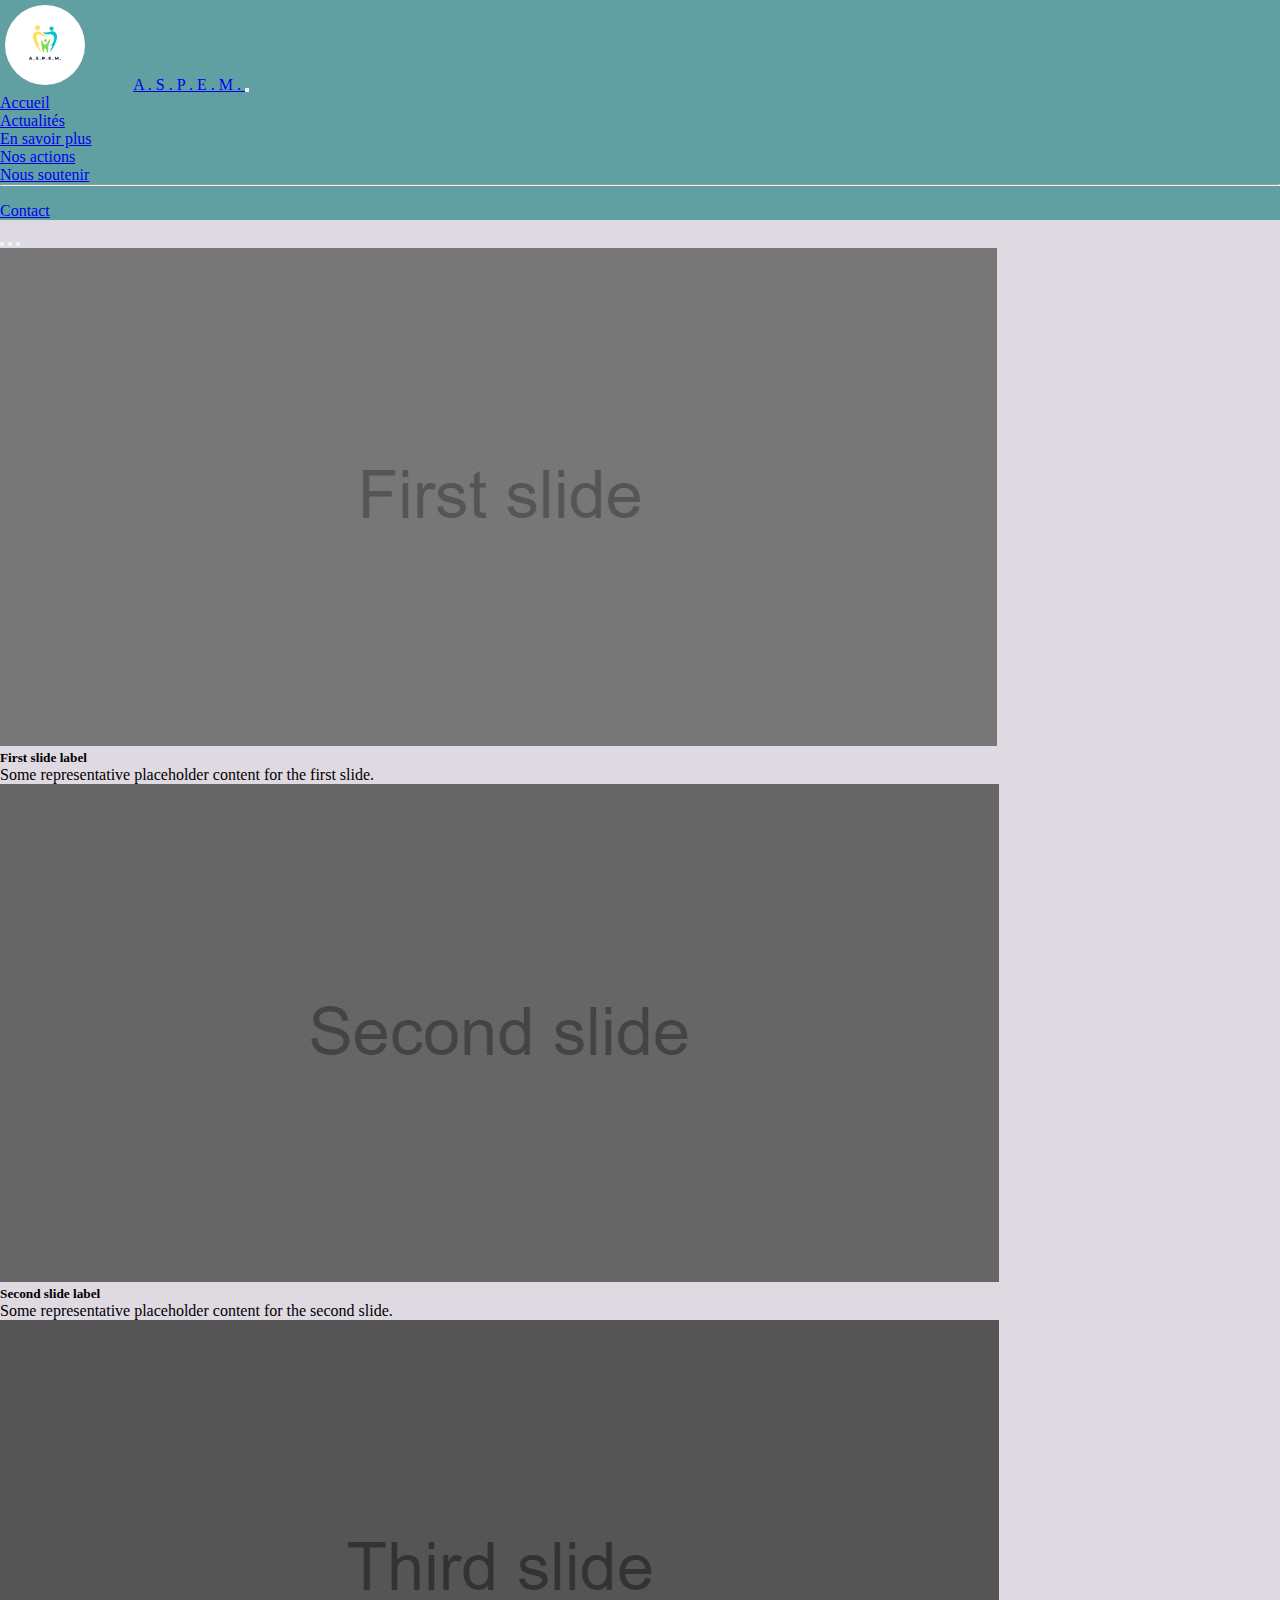
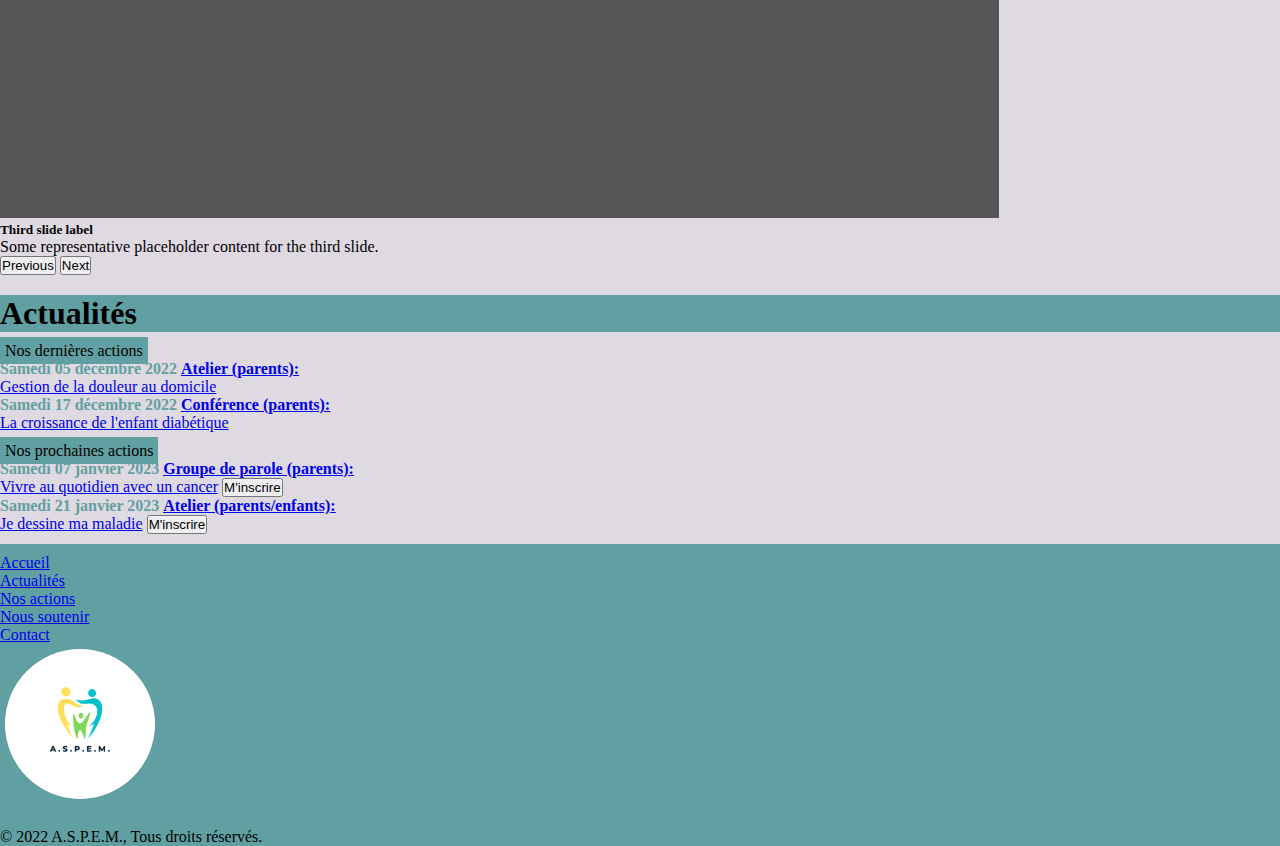
==== actualites.html @ 199f8de2 "Add Page Actualités" ====
<!DOCTYPE html>
<html lang="fr">
<head>
  <meta charset="UTF-8">
  <title>Association de Soutien aux Parents d'Enfants Malades</title>
  <link rel="stylesheet" href="style.css">
  <link href="https://cdn.jsdelivr.net/npm/bootstrap@5.2.3/dist/css/bootstrap.min.css" rel="stylesheet" integrity="sha384-rbsA2VBKQhggwzxH7pPCaAqO46MgnOM80zW1RWuH61DGLwZJEdK2Kadq2F9CUG65" crossorigin="anonymous">

</head>
<body>
    <header>
      <nav class="navbar navbar-inverse">
        <div class="container-fluid">
          <img class="logo" src="img/logo.png" alt="Logo" width="80px" height="80px">
          <a class="navbar-brand text-white" href="index.html">A . S . P . E . M . </a>
          <button class="navbar-toggler" type="button" data-bs-toggle="collapse" data-bs-target="#navbarSupportedContent" aria-controls="navbarSupportedContent" aria-expanded="false" aria-label="Toggle navigation">
            <span class="navbar-toggler-icon"></span>
          </button>
          <div class="collapse navbar-collapse " id="navbarSupportedContent">
            <ul class="navbar-nav me-auto mb-2 mb-lg-0">
              <li class="nav-item">
                <a class="nav-link active text-white" aria-current="page" href="index.html">Accueil</a>
              </li>
              <li class="nav-item">
                <a class="nav-link text-white" href="actualites.html">Actualités</a>
              </li>
              <li class="nav-item dropdown ">
                <a class="nav-link dropdown-toggle text-white" href="#" role="button" data-bs-toggle="dropdown" aria-expanded="false">
                  En savoir plus
                </a>
                <ul class="dropdown-menu adapt-color">
                  <li><a class="dropdown-item adapt-color" href="#">Nos actions</a></li>
                  <li><a class="dropdown-item" href="#">Nous soutenir</a></li>
                  <li><hr class="dropdown-divider"></li>
                  <li><a class="dropdown-item" href="#">Contact</a></li>
                </ul>
              </li>
            </ul>
          </div>
        </div>

      </nav>
    </header>

    <main>
      <div class="container">
        <div id="carouselExampleCaptions" class="carousel slide" data-bs-ride="carousel">
          <div class="carousel-indicators">
            <button type="button" data-bs-target="#carouselExampleCaptions" data-bs-slide-to="0" class="active" aria-current="true" aria-label="Slide 1"></button>
            <button type="button" data-bs-target="#carouselExampleCaptions" data-bs-slide-to="1" aria-label="Slide 2"></button>
            <button type="button" data-bs-target="#carouselExampleCaptions" data-bs-slide-to="2" aria-label="Slide 3"></button>
          </div>
          <div class="carousel-inner">
            <div class="carousel-item active">
              <img src="img/Slide1.jpg" class="d-block w-100" alt="...">
              <div class="carousel-caption d-none d-md-block">
                <h5>First slide label</h5>
                <p>Some representative placeholder content for the first slide.</p>
              </div>
            </div>
            <div class="carousel-item">
              <img src="img/Slide2.jpg" class="d-block w-100" alt="...">
              <div class="carousel-caption d-none d-md-block">
                <h5>Second slide label</h5>
                <p>Some representative placeholder content for the second slide.</p>
              </div>
            </div>
            <div class="carousel-item">
              <img src="img/Slide3.jpg" class="d-block w-100" alt="...">
              <div class="carousel-caption d-none d-md-block">
                <h5>Third slide label</h5>
                <p>Some representative placeholder content for the third slide.</p>
              </div>
            </div>
          </div>
          <button class="carousel-control-prev" type="button" data-bs-target="#carouselExampleCaptions" data-bs-slide="prev">
            <span class="carousel-control-prev-icon" aria-hidden="true"></span>
            <span class="visually-hidden">Previous</span>
          </button>
          <button class="carousel-control-next" type="button" data-bs-target="#carouselExampleCaptions" data-bs-slide="next">
            <span class="carousel-control-next-icon" aria-hidden="true"></span>
            <span class="visually-hidden">Next</span>
          </button>
        </div>
      </div>
    </main>

    <section>
      <div class="container text-center ">
        <div class="row ">
          <div class="col ">
            <h1 class="border border-2 rounded border-dark text-body">Actualités</h1>
          </div>
        </div>
        <div class=row">
          <div class="col">
            <ul class=" list-group text-dark"><span class="space-list fw-bold text-decoration-underline">Nos dernières actions</span>
              <li class=" list-group-item"><span class="texture-title-date">Samedi 05 décembre 2022</span>
                <a href="#" class=" list-group-item list-group-item-action"><span class="actions-type">Atelier (parents):</span></br> Gestion de la douleur au domicile</a>
              </li>
              <li class="list-group-item"><span class="texture-title-date">Samedi 17 décembre 2022</span>
                <a href="#" class="list-group-item list-group-item-action"><span class="actions-type">Conférence (parents):</span></br> La croissance de l'enfant diabétique</a>
              </li>
            </ul>
          </div>
          <div class="col">
            <ul class=" list-group text-dark"><span class="space-list fw-bold text-decoration-underline">Nos prochaines actions</span>
              <li class=" list-group-item"><span class="texture-title-date">Samedi 07 janvier 2023</span>
                <a href="#" class=" list-group-item list-group-item-action"><span class="actions-type">Groupe de parole (parents):</span></br> Vivre au quotidien avec un cancer</a>
                <button type="button" class="btn btn-outline-dark btn-sm btn-block mt-2 ">M'inscrire</button>
              </li>
              <li class="list-group-item"><span class="texture-title-date">Samedi 21 janvier 2023</span>
                <a href="#" class="list-group-item list-group-item-action"><span class="actions-type">Atelier (parents/enfants):</span></br> Je dessine ma maladie</a>
                <button type="button" class="btn btn-outline-dark btn-sm btn-block mt-2 ">M'inscrire</button>
              </li>
            </ul>
          </div>
        </div>
      </div>
    </section>

    <footer class="d-flex flex-wrap justify-content-between align-items-center py-3 my-4 border-top">
      <ul class="nav col-md-4 justify-content-end list-group">
        <li class="nav-item "><a href="index.html" class="text-white nav-link px-4 ">Accueil</a></li>
        <li class="nav-item"><a href="actualites.html" class="text-white nav-link px-4">Actualités</a></li>
        <li class="nav-item"><a href="#" class="text-white nav-link px-4">Nos actions</a></li>
        <li class="nav-item"><a href="#" class="text-white nav-link px-4">Nous soutenir</a></li>
        <li class="nav-item"><a href="#" class="text-white nav-link px-4">Contact</a></li>
      </ul>

      <a href="/" class="col-md-4 d-flex align-items-center justify-content-center mb-3 mb-md-0 me-md-auto link-dark text-decoration-none">
        <img class="logo" src="img/logo.png" alt="Logo" width="150px" height="150px">
      </a>
      <div class="copyright container" >
        <p class="text-center text-white" >© 2022 A.S.P.E.M., Tous droits réservés.</p>
      </div>
    </footer>

    <script crossOrigin="anonymous"
            integrity="sha384-w76AqPfDkMBDXo30jS1Sgez6pr3x5MlQ1ZAGC+nuZB+EYdgRZgiwxhTBTkF7CXvN"
            src="https://cdn.jsdelivr.net/npm/bootstrap@5.3.0-alpha1/dist/js/bootstrap.bundle.min.js"></script>

</body>
</html>
---- style.css ----
* {
    margin: 0;
    padding: 0;
}

main, section, aside{
    padding-top: 10px;
    padding-bottom: 10px;
    background-color: #DFD9E2;
 }
footer{
    background-color: #61a0a2;
}
.my-4{
    margin-top: 0;
    margin-bottom: 0;
}
.navbar {
    background-color: #61a0a2;
}

.navbar-brand{
    text-align: center;
}

h1, h2{
    background-color: #61a0a2;
}

.list-group{
    padding-top: 10px;
}
.space-list{
    background-color: #61a0a2;
    padding:5px;
}

.logo{
    border-radius: 100px;
    padding: 5px;
    margin-right: 40px;
}

.copyright{
    padding-top: 20px;
}

.actions-type{
    font-weight: bold;
    text-decoration: underline;
}

.texture-title-date{
    color: #61a0a2;
    font-weight: bold;
}

.texture-bg{
    background-color: yellow;
}
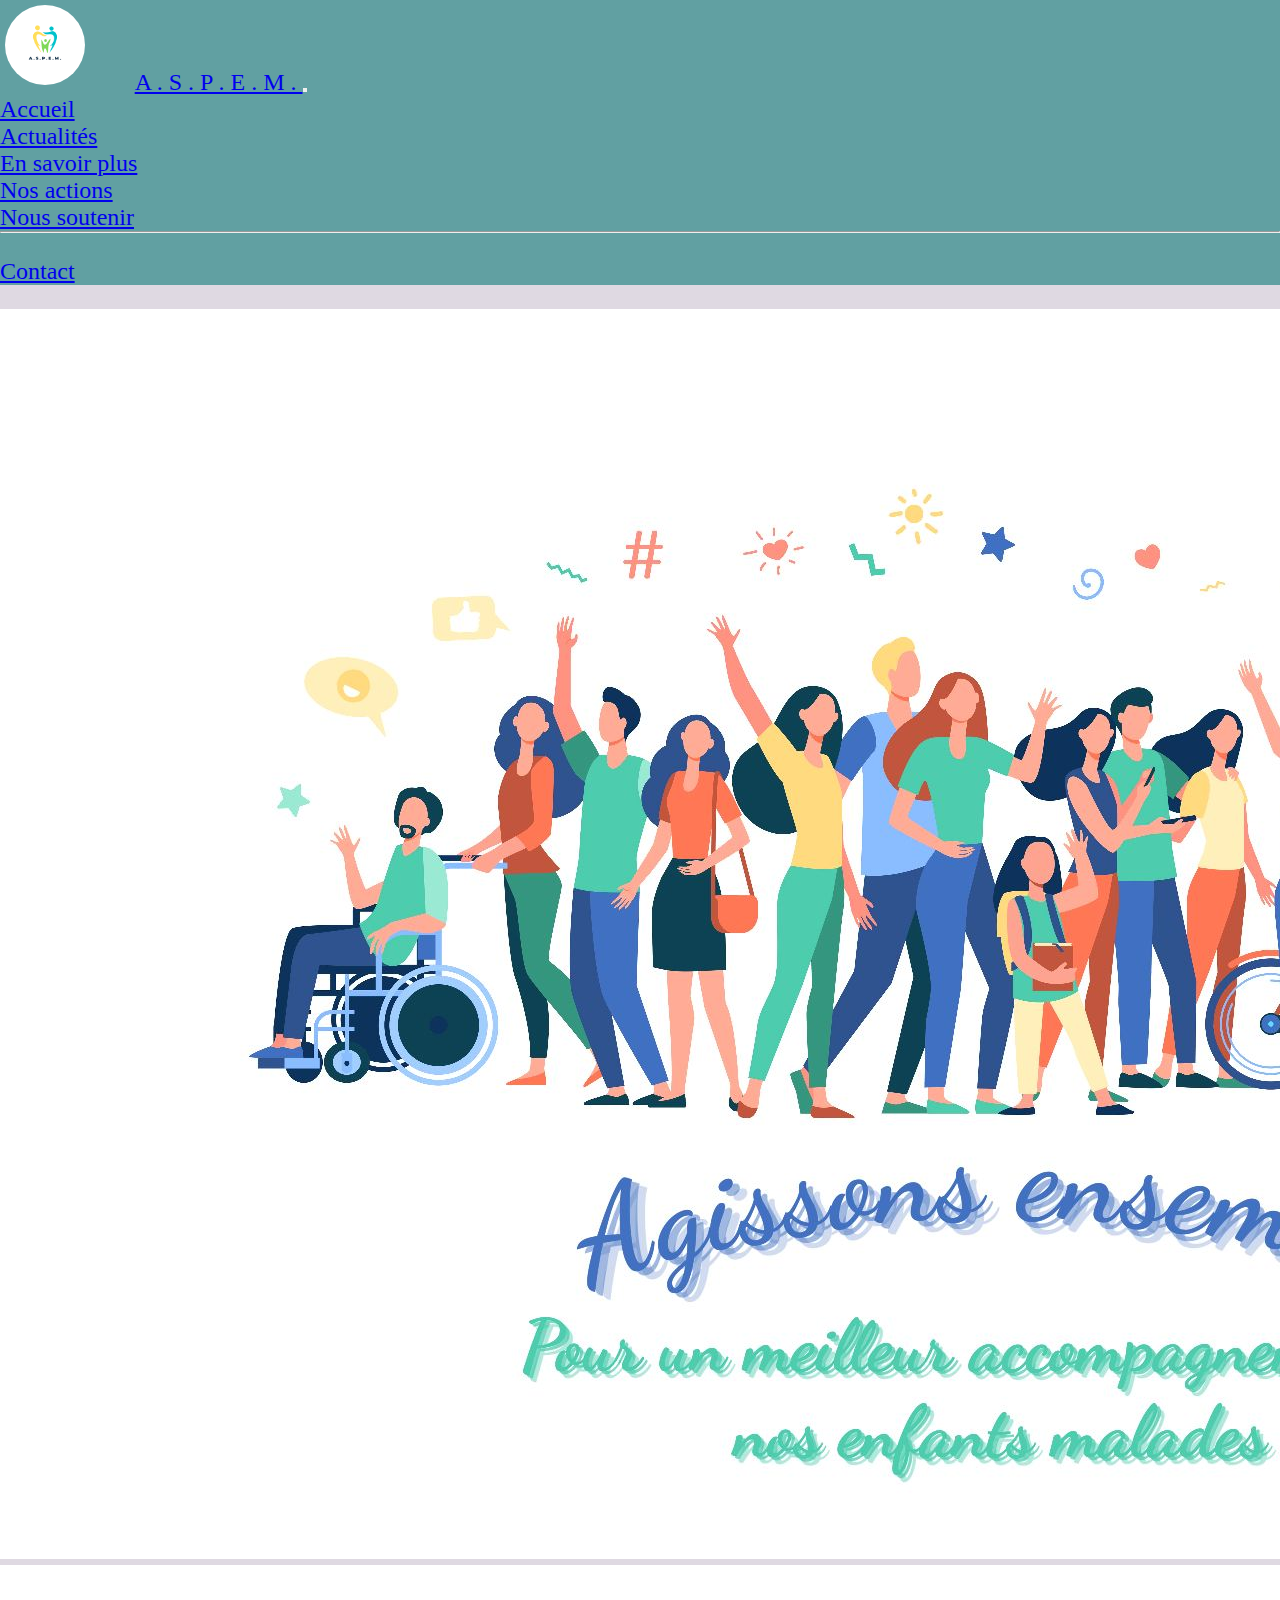
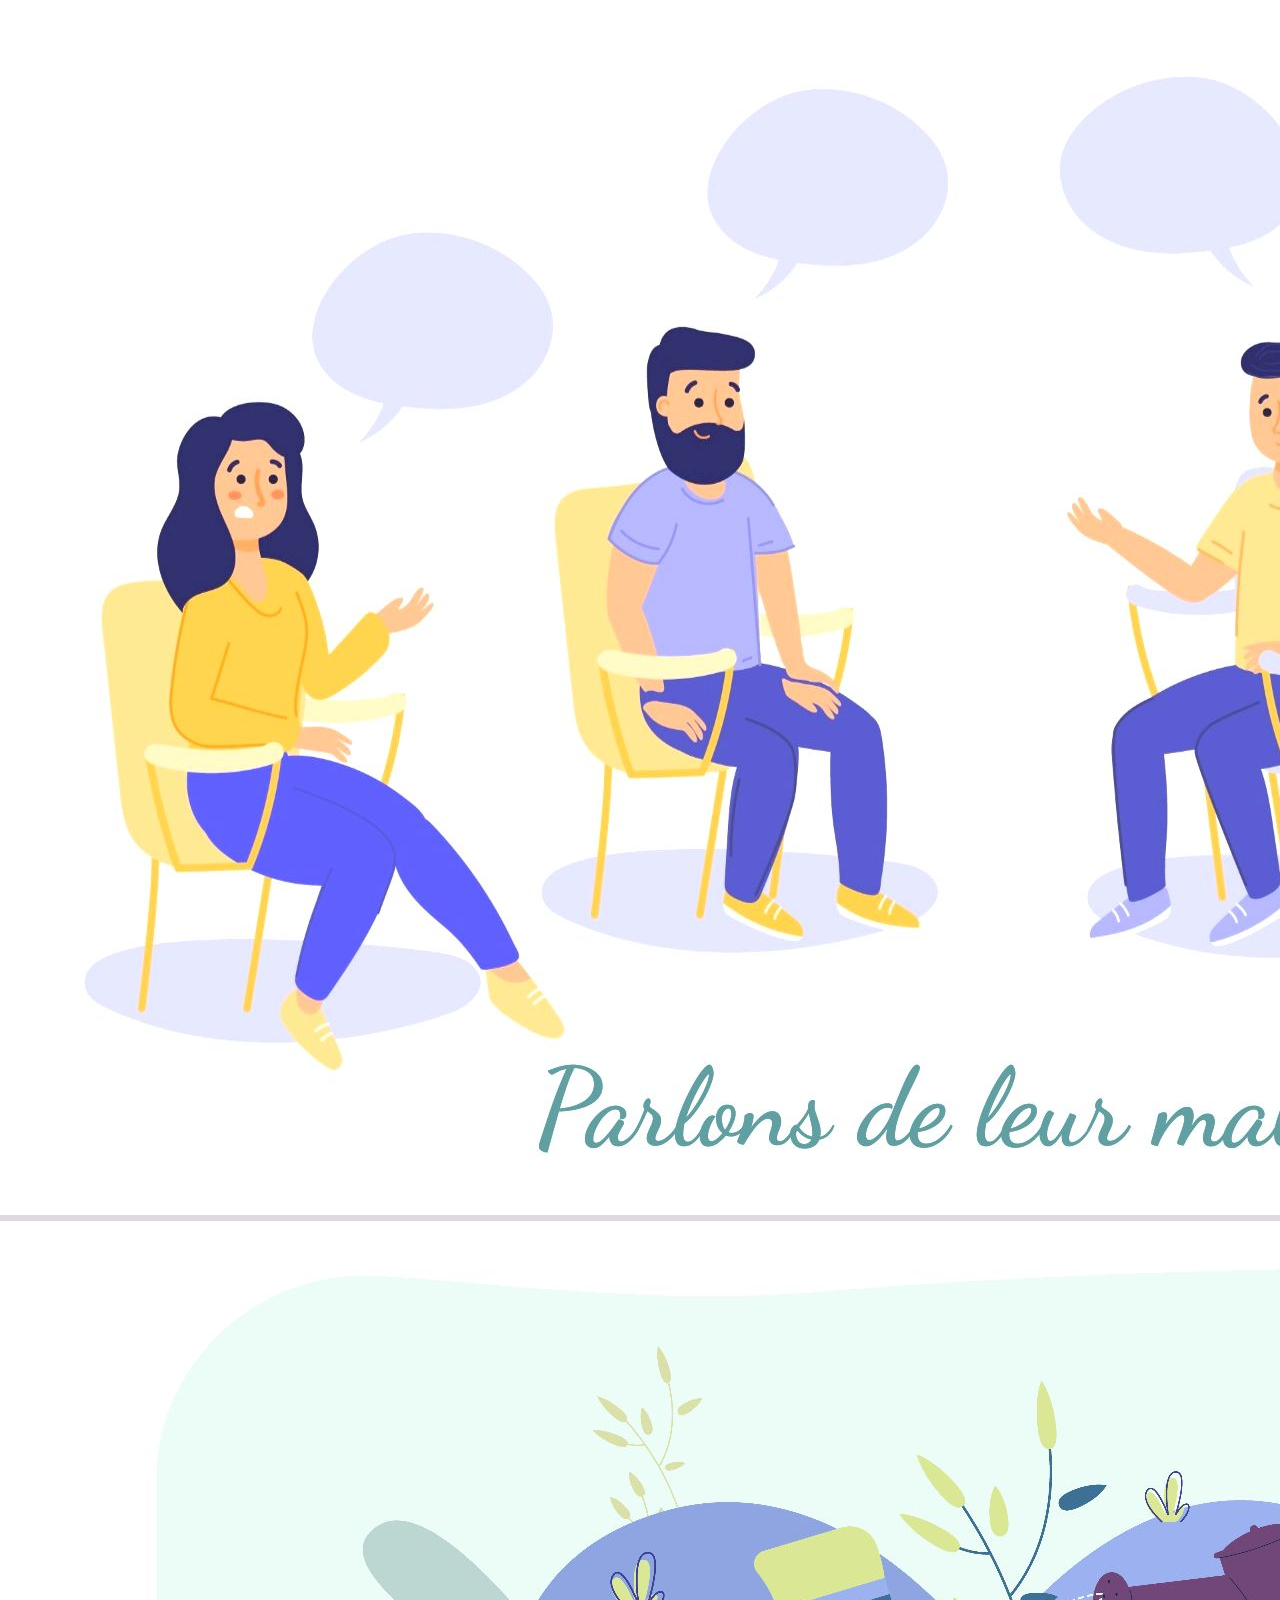
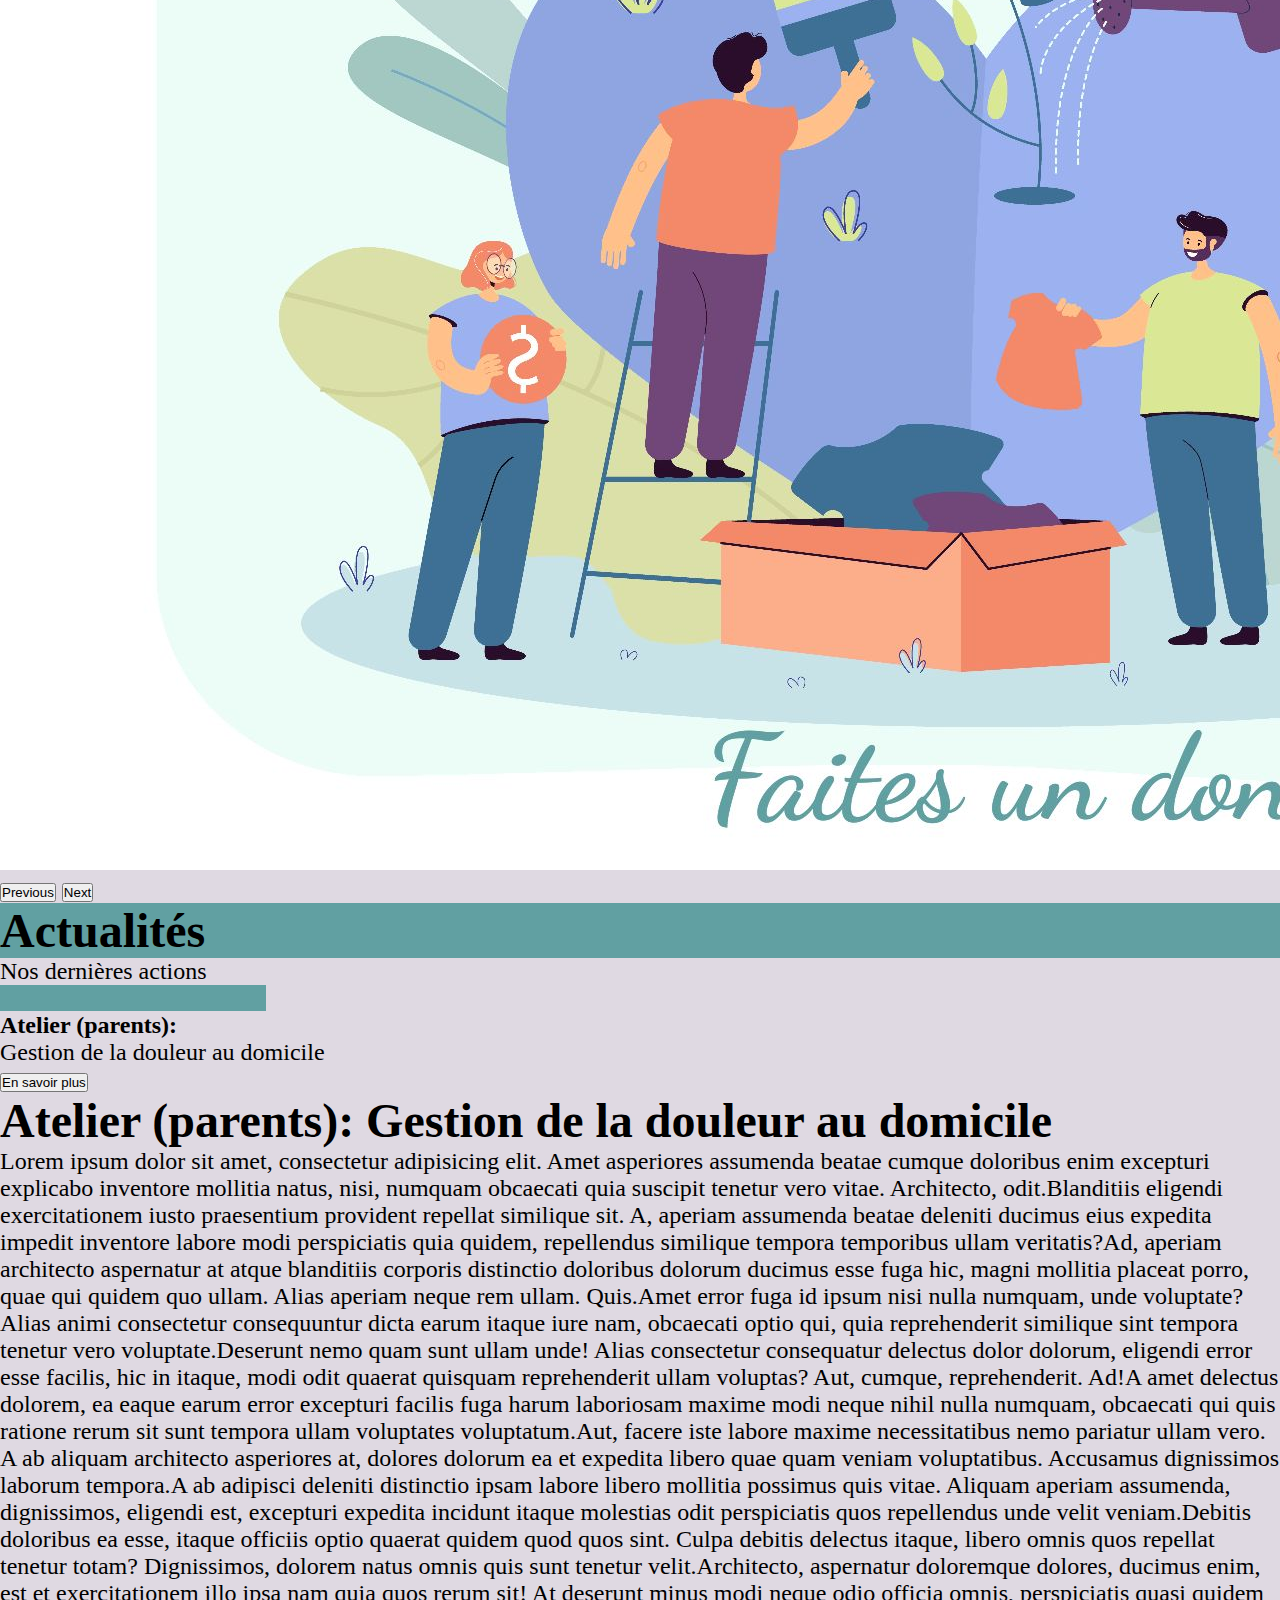
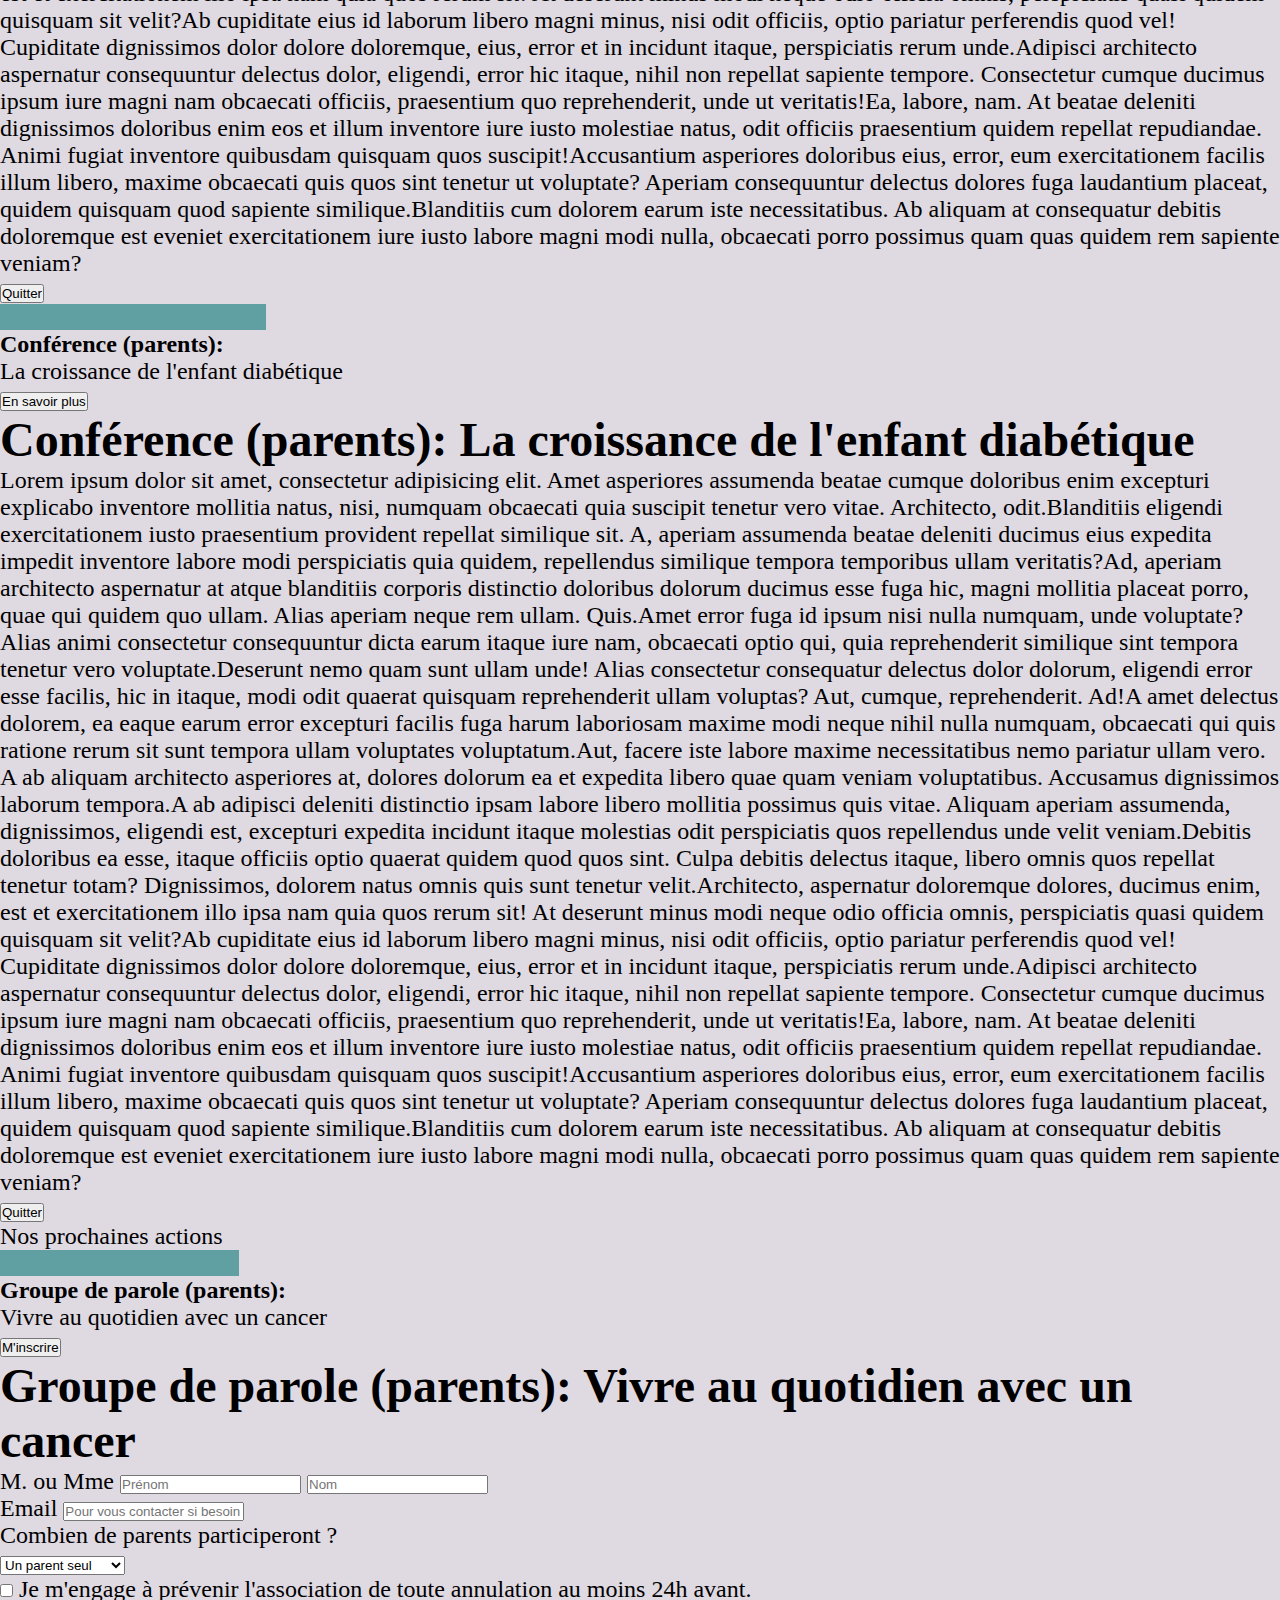
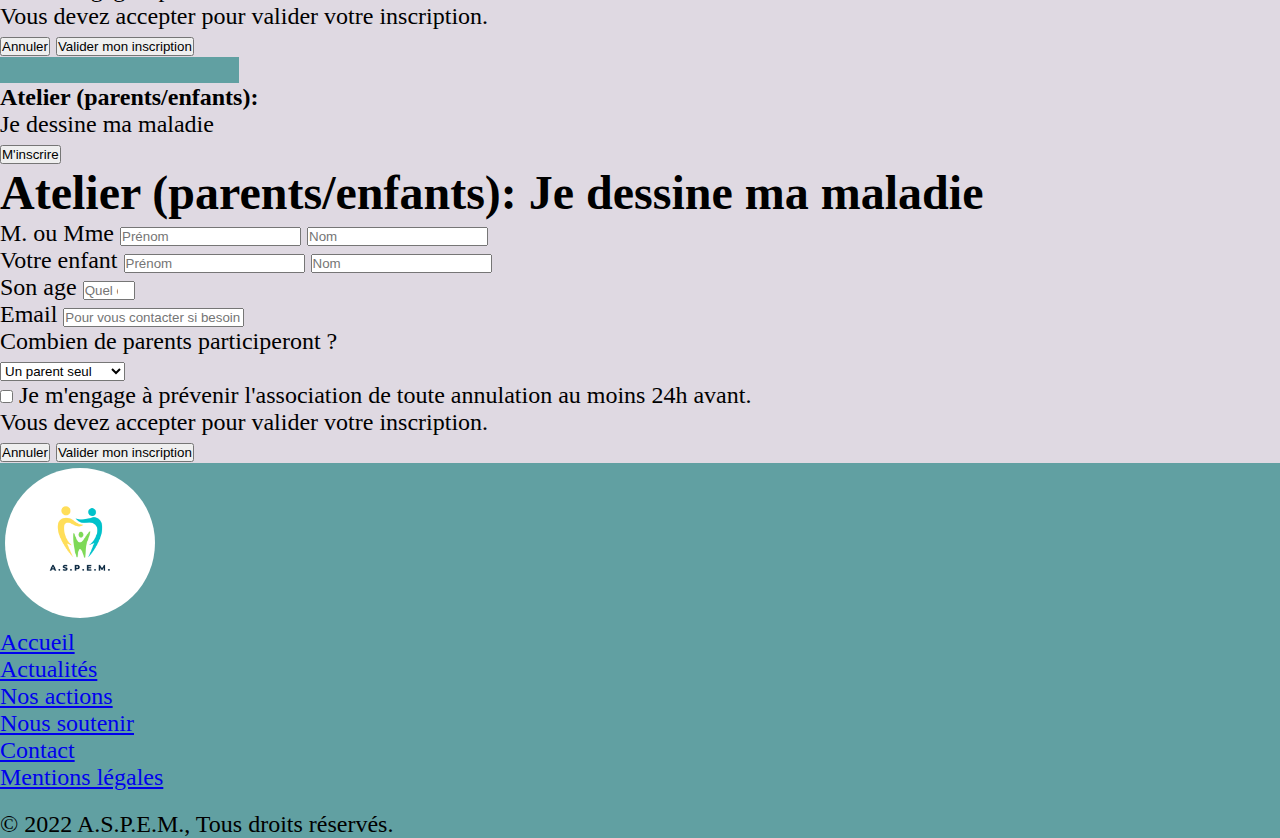
==== commit a997517b: "Add carousel images, improve style, add modal button and content" ====
--- a/actualites.html
+++ b/actualites.html
@@ -1,17 +1,22 @@
 <!DOCTYPE html>
 <html lang="fr">
-<head>
-  <meta charset="UTF-8">
-  <title>Association de Soutien aux Parents d'Enfants Malades</title>
-  <link rel="stylesheet" href="style.css">
-  <link href="https://cdn.jsdelivr.net/npm/bootstrap@5.2.3/dist/css/bootstrap.min.css" rel="stylesheet" integrity="sha384-rbsA2VBKQhggwzxH7pPCaAqO46MgnOM80zW1RWuH61DGLwZJEdK2Kadq2F9CUG65" crossorigin="anonymous">
-
-</head>
-<body>
+  <head>
+    <meta charset="UTF-8">
+    <title>Association de Soutien aux Parents d'Enfants Malades</title>
+    <link rel="icon" type="image/x-icon" href="img/favicon-logo.ico">
+    <link rel="stylesheet" href="style.css">
+    <link href="https://cdn.jsdelivr.net/npm/bootstrap@5.2.3/dist/css/bootstrap.min.css"
+          rel="stylesheet"
+          integrity="sha384-rbsA2VBKQhggwzxH7pPCaAqO46MgnOM80zW1RWuH61DGLwZJEdK2Kadq2F9CUG65"
+          crossorigin="anonymous">
+
+  </head>
+  <body>
+
     <header>
       <nav class="navbar navbar-inverse">
         <div class="container-fluid">
-          <img class="logo" src="img/logo.png" alt="Logo" width="80px" height="80px">
+          <img class="logo" src="img/logo.png" alt="Logo" width="80px" height="80px" class="d-inline-block">
           <a class="navbar-brand text-white" href="index.html">A . S . P . E . M . </a>
           <button class="navbar-toggler" type="button" data-bs-toggle="collapse" data-bs-target="#navbarSupportedContent" aria-controls="navbarSupportedContent" aria-expanded="false" aria-label="Toggle navigation">
             <span class="navbar-toggler-icon"></span>
@@ -38,39 +43,21 @@
             </ul>
           </div>
         </div>
-
       </nav>
     </header>
 
     <main>
-      <div class="container">
-        <div id="carouselExampleCaptions" class="carousel slide" data-bs-ride="carousel">
-          <div class="carousel-indicators">
-            <button type="button" data-bs-target="#carouselExampleCaptions" data-bs-slide-to="0" class="active" aria-current="true" aria-label="Slide 1"></button>
-            <button type="button" data-bs-target="#carouselExampleCaptions" data-bs-slide-to="1" aria-label="Slide 2"></button>
-            <button type="button" data-bs-target="#carouselExampleCaptions" data-bs-slide-to="2" aria-label="Slide 3"></button>
-          </div>
+      <section class="container">
+        <div id="carouselExampleCaptions" class="carousel carousel-dark slide" data-bs-ride="carousel">
           <div class="carousel-inner">
             <div class="carousel-item active">
-              <img src="img/Slide1.jpg" class="d-block w-100" alt="...">
-              <div class="carousel-caption d-none d-md-block">
-                <h5>First slide label</h5>
-                <p>Some representative placeholder content for the first slide.</p>
-              </div>
+              <img src="img/img-grp-slide1.jpeg" class="d-block w-100" alt="Illustration d'un groupe de personne"></a>
             </div>
             <div class="carousel-item">
-              <img src="img/Slide2.jpg" class="d-block w-100" alt="...">
-              <div class="carousel-caption d-none d-md-block">
-                <h5>Second slide label</h5>
-                <p>Some representative placeholder content for the second slide.</p>
-              </div>
+              <a href="#"><img src="img/img-talk-slide2.jpeg" class="d-block w-100" alt="Illustration d'un groupe de parole"></a>
             </div>
             <div class="carousel-item">
-              <img src="img/Slide3.jpg" class="d-block w-100" alt="...">
-              <div class="carousel-caption d-none d-md-block">
-                <h5>Third slide label</h5>
-                <p>Some representative placeholder content for the third slide.</p>
-              </div>
+              <a href="#"><img src="img/img-don-slide3.jpeg" class="d-block w-100" alt="Illustration faire un don"></a>
             </div>
           </div>
           <button class="carousel-control-prev" type="button" data-bs-target="#carouselExampleCaptions" data-bs-slide="prev">
@@ -82,63 +69,222 @@
             <span class="visually-hidden">Next</span>
           </button>
         </div>
-      </div>
+      </section>
+
+      <section>
+          <div class="container text-center pb-4">
+            <div class="row ">
+              <div class="col ">
+                <h1 class="background-color-title py-3 mt-4 border border-2 border-secondary text-body">Actualités</h1>
+              </div>
+            </div>
+            <div class=row">
+              <div class="col">
+                <ul class=" list-group text-dark"><span class="space-list fw-bold text-decoration-underline py-3 fs-3">Nos dernières actions</span>
+                  <li class="list-group-item px-0 pt-0 pb-3"><span class="list-group-item texture-title-date background-color-title">Samedi 05 décembre 2022</span>
+                    <p class="mt-3 w-50 mx-auto border-0"><span class="actions-type">Atelier (parents):</span></br> Gestion de la douleur au domicile</p>
+                    <!--Bouton modal-->
+                    <button type="button" class="btn btn-outline-dark btn-sm btn-block mt-3" data-bs-toggle="modal" data-bs-target="#myModalForm1">En savoir plus</button>
+                    <!-- Modal fiche info-->
+                    <div class="modal fade" id="myModalForm1" tabindex="-1" aria-labelledby="myModalFormLabel" aria-hidden="true">
+                      <div class="modal-dialog modal-dialog-scrollable">
+                        <div class="modal-content mx-3">
+                          <div class="modal-header text-center">
+                            <h1 class="modal-title" id="myModalFormLabel1">Atelier (parents): Gestion de la douleur au domicile</h1>
+                          </div>
+                          <div class="modal-body">
+                            <p><span>Lorem ipsum dolor sit amet, consectetur adipisicing elit. Amet asperiores assumenda beatae cumque doloribus enim excepturi explicabo inventore mollitia natus, nisi, numquam obcaecati quia suscipit tenetur vero vitae. Architecto, odit.</span><span>Blanditiis eligendi exercitationem iusto praesentium provident repellat similique sit. A, aperiam assumenda beatae deleniti ducimus eius expedita impedit inventore labore modi perspiciatis quia quidem, repellendus similique tempora temporibus ullam veritatis?</span><span>Ad, aperiam architecto aspernatur at atque blanditiis corporis distinctio doloribus dolorum ducimus esse fuga hic, magni mollitia placeat porro, quae qui quidem quo ullam. Alias aperiam neque rem ullam. Quis.</span><span>Amet error fuga id ipsum nisi nulla numquam, unde voluptate? Alias animi consectetur consequuntur dicta earum itaque iure nam, obcaecati optio qui, quia reprehenderit similique sint tempora tenetur vero voluptate.</span><span>Deserunt nemo quam sunt ullam unde! Alias consectetur consequatur delectus dolor dolorum, eligendi error esse facilis, hic in itaque, modi odit quaerat quisquam reprehenderit ullam voluptas? Aut, cumque, reprehenderit. Ad!</span><span>A amet delectus dolorem, ea eaque earum error excepturi facilis fuga harum laboriosam maxime modi neque nihil nulla numquam, obcaecati qui quis ratione rerum sit sunt tempora ullam voluptates voluptatum.</span><span>Aut, facere iste labore maxime necessitatibus nemo pariatur ullam vero. A ab aliquam architecto asperiores at, dolores dolorum ea et expedita libero quae quam veniam voluptatibus. Accusamus dignissimos laborum tempora.</span><span>A ab adipisci deleniti distinctio ipsam labore libero mollitia possimus quis vitae. Aliquam aperiam assumenda, dignissimos, eligendi est, excepturi expedita incidunt itaque molestias odit perspiciatis quos repellendus unde velit veniam.</span><span>Debitis doloribus ea esse, itaque officiis optio quaerat quidem quod quos sint. Culpa debitis delectus itaque, libero omnis quos repellat tenetur totam? Dignissimos, dolorem natus omnis quis sunt tenetur velit.</span><span>Architecto, aspernatur doloremque dolores, ducimus enim, est et exercitationem illo ipsa nam quia quos rerum sit! At deserunt minus modi neque odio officia omnis, perspiciatis quasi quidem quisquam sit velit?</span><span>Ab cupiditate eius id laborum libero magni minus, nisi odit officiis, optio pariatur perferendis quod vel! Cupiditate dignissimos dolor dolore doloremque, eius, error et in incidunt itaque, perspiciatis rerum unde.</span><span>Adipisci architecto aspernatur consequuntur delectus dolor, eligendi, error hic itaque, nihil non repellat sapiente tempore. Consectetur cumque ducimus ipsum iure magni nam obcaecati officiis, praesentium quo reprehenderit, unde ut veritatis!</span><span>Ea, labore, nam. At beatae deleniti dignissimos doloribus enim eos et illum inventore iure iusto molestiae natus, odit officiis praesentium quidem repellat repudiandae. Animi fugiat inventore quibusdam quisquam quos suscipit!</span><span>Accusantium asperiores doloribus eius, error, eum exercitationem facilis illum libero, maxime obcaecati quis quos sint tenetur ut voluptate? Aperiam consequuntur delectus dolores fuga laudantium placeat, quidem quisquam quod sapiente similique.</span><span>Blanditiis cum dolorem earum iste necessitatibus. Ab aliquam at consequatur debitis doloremque est eveniet exercitationem iure iusto labore magni modi nulla, obcaecati porro possimus quam quas quidem rem sapiente veniam?</span></p>
+                          </div>
+                          <div class="modal-footer">
+                            <button type="button" class="btn btn-secondary" data-bs-dismiss="modal">Quitter</button>
+                          </div>
+                  </li>
+                  <li class="list-group-item px-0 pt-0 pb-3"><span class="list-group-item texture-title-date background-color-title">Samedi 17 décembre 2022</span>
+                    <p class="mt-3 w-50 mx-auto border-0"><span class="actions-type">Conférence (parents):</span></br> La croissance de l'enfant diabétique</p>
+                    <!--Bouton modal-->
+                    <button type="button" class="btn btn-outline-dark btn-sm btn-block mt-3" data-bs-toggle="modal" data-bs-target="#myModalForm2">En savoir plus</button>
+                    <!-- Modal fiche info-->
+                    <div class="modal fade" id="myModalForm2" tabindex="-1" aria-labelledby="myModalFormLabel" aria-hidden="true">
+                      <div class="modal-dialog modal-dialog-scrollable">
+                        <div class="modal-content mx-3">
+                          <div class="modal-header text-center">
+                            <h1 class="modal-title" id="myModalFormLabel2">Conférence (parents): La croissance de l'enfant diabétique</h1>
+                          </div>
+                          <div class="modal-body">
+                            <p><span>Lorem ipsum dolor sit amet, consectetur adipisicing elit. Amet asperiores assumenda beatae cumque doloribus enim excepturi explicabo inventore mollitia natus, nisi, numquam obcaecati quia suscipit tenetur vero vitae. Architecto, odit.</span><span>Blanditiis eligendi exercitationem iusto praesentium provident repellat similique sit. A, aperiam assumenda beatae deleniti ducimus eius expedita impedit inventore labore modi perspiciatis quia quidem, repellendus similique tempora temporibus ullam veritatis?</span><span>Ad, aperiam architecto aspernatur at atque blanditiis corporis distinctio doloribus dolorum ducimus esse fuga hic, magni mollitia placeat porro, quae qui quidem quo ullam. Alias aperiam neque rem ullam. Quis.</span><span>Amet error fuga id ipsum nisi nulla numquam, unde voluptate? Alias animi consectetur consequuntur dicta earum itaque iure nam, obcaecati optio qui, quia reprehenderit similique sint tempora tenetur vero voluptate.</span><span>Deserunt nemo quam sunt ullam unde! Alias consectetur consequatur delectus dolor dolorum, eligendi error esse facilis, hic in itaque, modi odit quaerat quisquam reprehenderit ullam voluptas? Aut, cumque, reprehenderit. Ad!</span><span>A amet delectus dolorem, ea eaque earum error excepturi facilis fuga harum laboriosam maxime modi neque nihil nulla numquam, obcaecati qui quis ratione rerum sit sunt tempora ullam voluptates voluptatum.</span><span>Aut, facere iste labore maxime necessitatibus nemo pariatur ullam vero. A ab aliquam architecto asperiores at, dolores dolorum ea et expedita libero quae quam veniam voluptatibus. Accusamus dignissimos laborum tempora.</span><span>A ab adipisci deleniti distinctio ipsam labore libero mollitia possimus quis vitae. Aliquam aperiam assumenda, dignissimos, eligendi est, excepturi expedita incidunt itaque molestias odit perspiciatis quos repellendus unde velit veniam.</span><span>Debitis doloribus ea esse, itaque officiis optio quaerat quidem quod quos sint. Culpa debitis delectus itaque, libero omnis quos repellat tenetur totam? Dignissimos, dolorem natus omnis quis sunt tenetur velit.</span><span>Architecto, aspernatur doloremque dolores, ducimus enim, est et exercitationem illo ipsa nam quia quos rerum sit! At deserunt minus modi neque odio officia omnis, perspiciatis quasi quidem quisquam sit velit?</span><span>Ab cupiditate eius id laborum libero magni minus, nisi odit officiis, optio pariatur perferendis quod vel! Cupiditate dignissimos dolor dolore doloremque, eius, error et in incidunt itaque, perspiciatis rerum unde.</span><span>Adipisci architecto aspernatur consequuntur delectus dolor, eligendi, error hic itaque, nihil non repellat sapiente tempore. Consectetur cumque ducimus ipsum iure magni nam obcaecati officiis, praesentium quo reprehenderit, unde ut veritatis!</span><span>Ea, labore, nam. At beatae deleniti dignissimos doloribus enim eos et illum inventore iure iusto molestiae natus, odit officiis praesentium quidem repellat repudiandae. Animi fugiat inventore quibusdam quisquam quos suscipit!</span><span>Accusantium asperiores doloribus eius, error, eum exercitationem facilis illum libero, maxime obcaecati quis quos sint tenetur ut voluptate? Aperiam consequuntur delectus dolores fuga laudantium placeat, quidem quisquam quod sapiente similique.</span><span>Blanditiis cum dolorem earum iste necessitatibus. Ab aliquam at consequatur debitis doloremque est eveniet exercitationem iure iusto labore magni modi nulla, obcaecati porro possimus quam quas quidem rem sapiente veniam?</span></p>
+                          </div>
+                          <div class="modal-footer">
+                            <button type="button" class="btn btn-secondary" data-bs-dismiss="modal">Quitter</button>
+                          </div>
+                  </li>
+                </ul>
+              </div>
+              <div class="col">
+                <ul class=" list-group text-dark"><span class="space-list fw-bold text-decoration-underline py-3 fs-3">Nos prochaines actions</span>
+                  <li class="list-group-item px-0 pt-0 pb-3"><span class="list-group-item texture-title-date background-color-title">Samedi 07 janvier 2023</span>
+                    <p class="mt-3 w-50 mx-auto border-0"><span class="actions-type">Groupe de parole (parents):</span></br> Vivre au quotidien avec un cancer</p>
+                    <!-- Bouton modal -->
+                    <button type="button" class="btn btn-outline-dark btn-sm btn-block mt-3" data-bs-toggle="modal" data-bs-target="#myModalForm3">
+                      M'inscrire
+                    </button>
+
+                    <!-- Modal formulaire d'inscription-->
+                    <div class="modal fade" id="myModalForm3" tabindex="-1" aria-labelledby="myModalFormLabel" aria-hidden="true">
+                      <div class="modal-dialog">
+                        <div class="modal-content mx-3">
+                          <div class="modal-header">
+                            <h1 class="modal-title" id="myModalFormLabel3">Groupe de parole (parents): Vivre au quotidien avec un cancer</h1>
+                          </div>
+
+                          <!--Formulaire d'inscription-->
+                          <div class="modal-body">
+                            <form>
+
+                              <div class="input-group p-2">
+                                <span class="input-group-text">M. ou Mme</span>
+                                <input type="text" aria-label="Prénom" class="form-control" placeholder="Prénom" required>
+                                <input type="text" aria-label="Nom" class="form-control" placeholder="Nom" required>
+                              </div>
+
+                              <div class="input-group p-2">
+                                <span class="input-group-text">Email</span>
+                                <input type="email" class="form-control" id="exampleFormControlInput2S" placeholder="Pour vous contacter si besoin" required="required">
+                              </div>
+
+                              <div class="p-2 mb-3">
+                                <div class="p-2">
+                                <span class="fw-semibold p-2">Combien de parents participeront ?</span>
+                                </div>
+                                <select class="form-select" aria-label="Default select example">
+                                <option value="1" selected>Un parent seul</option>
+                                <option value="2">Les deux parents</option>
+                                </select>
+                              </div>
+
+                              <div class="ml-auto mr-auto p-3">
+                                <div class="form-check">
+                                  <input class="form-check-input is-invalid" type="checkbox" value="" id="invalidCheck1" aria-describedby="invalidCheck1Feedback" required>
+                                  <label class="form-check-label" for="invalidCheck3">
+                                    Je m'engage à prévenir l'association de toute annulation au moins 24h avant.
+                                  </label>
+                                  <div id="invalidCheck1Feedback" class="invalid-feedback">
+                                    Vous devez accepter pour valider votre inscription.
+                                  </div>
+                                </div>
+                              </div>
+                              <div class="modal-footer">
+                                <button type="button" class="btn btn-secondary" data-bs-dismiss="modal">Annuler</button>
+                                <button type="button submit" class="btn btn-primary">Valider mon inscription</button>
+                              </div>
+                            </form>
+                        </div>
+                      </div>
+                    </div>
+                    </li>
+
+                  <li class="list-group-item px-0 pt-0 pb-3"><span class="list-group-item texture-title-date background-color-title">Samedi 21 janvier 2023</span>
+                    <p class="mt-3 w-50 mx-auto border-0"><span class="actions-type">Atelier (parents/enfants):</span></br> Je dessine ma maladie</p>
+                    <!-- Bouton modal -->
+                    <button type="button" class="btn btn-outline-dark btn-sm btn-block mt-3" data-bs-toggle="modal" data-bs-target="#myModalForm4">
+                      M'inscrire
+                    </button>
+
+                    <!-- Modal formulaire d'inscription-->
+                    <div class="modal fade" id="myModalForm4" tabindex="-1" aria-labelledby="myModalLabel" aria-hidden="true">
+                      <div class="modal-dialog">
+                        <div class="modal-content mx-3">
+                          <div class="modal-header">
+                            <h1 class="modal-title" id="myModalFormLabel4">Atelier (parents/enfants): Je dessine ma maladie</h1>
+                          </div>
+
+                          <!--Formulaire d'inscription-->
+                          <div class="modal-body">
+                            <form>
+
+                              <div class="input-group p-2">
+                                <span class="input-group-text">M. ou Mme</span>
+                                <input type="text" aria-label="Prénom" class="form-control" placeholder="Prénom" required>
+                                <input type="text" aria-label="Nom" class="form-control" placeholder="Nom" required>
+                              </div>
+
+                              <div class="input-group p-2">
+                                <span class="input-group-text">Votre enfant</span>
+                                <input type="text" aria-label="Prénom" class="form-control" placeholder="Prénom" required>
+                                <input type="text" aria-label="Nom" class="form-control" placeholder="Nom" required>
+                              </div>
+
+                              <div class="input-group p-2">
+                                <span class="input-group-text">Son age</span>
+                                <input type="number" name="age" aria-label="Age" class="form-control" placeholder="Quel est son age ?" min="3" max="18" required>
+
+                              </div>
+
+                              <div class="input-group p-2">
+                                <span class="input-group-text">Email</span>
+                                <input type="email" class="form-control" id="exampleFormControlInput1" placeholder="Pour vous contacter si besoin" required="required">
+                              </div>
+
+                              <div class="p-2 mb-3">
+                                <div class="p-2">
+                                  <span class="fw-semibold p-2">Combien de parents participeront ?</span>
+                                </div>
+                                <select class="form-select" aria-label="Default select example">
+                                  <option value="1" selected>Un parent seul</option>
+                                  <option value="2">Les deux parents</option>
+                                </select>
+                              </div>
+
+                              <div class="ml-auto mr-auto p-3">
+                                <div class="form-check">
+                                  <input class="form-check-input is-invalid" type="checkbox" value="" id="invalidCheck3" aria-describedby="invalidCheck3Feedback" required>
+                                  <label class="form-check-label" for="invalidCheck3">
+                                    Je m'engage à prévenir l'association de toute annulation au moins 24h avant.
+                                  </label>
+                                  <div id="invalidCheck3Feedback" class="invalid-feedback">
+                                    Vous devez accepter pour valider votre inscription.
+                                  </div>
+                                </div>
+                              </div>
+                              <div class="modal-footer">
+                                <button type="button" class="btn btn-secondary" data-bs-dismiss="modal">Annuler</button>
+                                <button type="button submit" class="btn btn-primary">Valider mon inscription</button>
+                              </div>
+                            </form>
+                          </div>
+                        </div>
+                      </div>
+                  </li>
+                </ul>
+              </div>
+            </div>
+          </div>
+        </section>
     </main>
 
-    <section>
-      <div class="container text-center ">
-        <div class="row ">
-          <div class="col ">
-            <h1 class="border border-2 rounded border-dark text-body">Actualités</h1>
-          </div>
-        </div>
-        <div class=row">
-          <div class="col">
-            <ul class=" list-group text-dark"><span class="space-list fw-bold text-decoration-underline">Nos dernières actions</span>
-              <li class=" list-group-item"><span class="texture-title-date">Samedi 05 décembre 2022</span>
-                <a href="#" class=" list-group-item list-group-item-action"><span class="actions-type">Atelier (parents):</span></br> Gestion de la douleur au domicile</a>
-              </li>
-              <li class="list-group-item"><span class="texture-title-date">Samedi 17 décembre 2022</span>
-                <a href="#" class="list-group-item list-group-item-action"><span class="actions-type">Conférence (parents):</span></br> La croissance de l'enfant diabétique</a>
-              </li>
-            </ul>
-          </div>
-          <div class="col">
-            <ul class=" list-group text-dark"><span class="space-list fw-bold text-decoration-underline">Nos prochaines actions</span>
-              <li class=" list-group-item"><span class="texture-title-date">Samedi 07 janvier 2023</span>
-                <a href="#" class=" list-group-item list-group-item-action"><span class="actions-type">Groupe de parole (parents):</span></br> Vivre au quotidien avec un cancer</a>
-                <button type="button" class="btn btn-outline-dark btn-sm btn-block mt-2 ">M'inscrire</button>
-              </li>
-              <li class="list-group-item"><span class="texture-title-date">Samedi 21 janvier 2023</span>
-                <a href="#" class="list-group-item list-group-item-action"><span class="actions-type">Atelier (parents/enfants):</span></br> Je dessine ma maladie</a>
-                <button type="button" class="btn btn-outline-dark btn-sm btn-block mt-2 ">M'inscrire</button>
-              </li>
-            </ul>
-          </div>
-        </div>
-      </div>
-    </section>
-
-    <footer class="d-flex flex-wrap justify-content-between align-items-center py-3 my-4 border-top">
-      <ul class="nav col-md-4 justify-content-end list-group">
+    <footer class="background-color-title d-flex flex-wrap justify-content-between align-items-center py-3 border-top">
+      <a href="/"
+         class="col-md-4 d-flex align-items-center justify-content-center mb-3 mb-md-0 me-md-auto link-dark text-decoration-none">
+        <img class="logo mx-4" src="img/logo.png" alt="Logo" width="150px" height="150px">
+      </a>
+      <ul class="nav col-md-3 justify-content-end list-group">
         <li class="nav-item "><a href="index.html" class="text-white nav-link px-4 ">Accueil</a></li>
         <li class="nav-item"><a href="actualites.html" class="text-white nav-link px-4">Actualités</a></li>
         <li class="nav-item"><a href="#" class="text-white nav-link px-4">Nos actions</a></li>
-        <li class="nav-item"><a href="#" class="text-white nav-link px-4">Nous soutenir</a></li>
+        <!--</ul>
+        <ul class="nav col-md-4 justify-content-end list-group">-->
+        <li class="nav-item"><a href="#" class="float-right text-white nav-link px-4">Nous soutenir</a></li>
         <li class="nav-item"><a href="#" class="text-white nav-link px-4">Contact</a></li>
+        <li class="nav-item"><a href="#" class="text-white nav-link px-4">Mentions légales</a></li>
       </ul>
-
-      <a href="/" class="col-md-4 d-flex align-items-center justify-content-center mb-3 mb-md-0 me-md-auto link-dark text-decoration-none">
-        <img class="logo" src="img/logo.png" alt="Logo" width="150px" height="150px">
-      </a>
-      <div class="copyright container" >
-        <p class="text-center text-white" >© 2022 A.S.P.E.M., Tous droits réservés.</p>
+      <div class="copyright container">
+        <p class="text-center text-white">© 2022 A.S.P.E.M., Tous droits réservés.</p>
       </div>
     </footer>
 
-    <script crossOrigin="anonymous"
-            integrity="sha384-w76AqPfDkMBDXo30jS1Sgez6pr3x5MlQ1ZAGC+nuZB+EYdgRZgiwxhTBTkF7CXvN"
-            src="https://cdn.jsdelivr.net/npm/bootstrap@5.3.0-alpha1/dist/js/bootstrap.bundle.min.js"></script>
-
-</body>
+  <script src="https://cdn.jsdelivr.net/npm/bootstrap@5.2.3/dist/js/bootstrap.bundle.min.js"
+          integrity="sha384-kenU1KFdBIe4zVF0s0G1M5b4hcpxyD9F7jL+jjXkk+Q2h455rYXK/7HAuoJl+0I4"
+          crossorigin="anonymous"></script>
+
+
+  </body>
 </html>--- a/style.css
+++ b/style.css
@@ -3,13 +3,35 @@
     padding: 0;
 }
 
-main, section, aside{
-    padding-top: 10px;
-    padding-bottom: 10px;
+aside{
+    padding-top: 0.1rem;
+    padding-bottom: 0.8rem;
     background-color: #DFD9E2;
  }
+main{
+    padding-top: 1.5rem;
+    padding-bottom: 0rem;
+    background-color: #DFD9E2;
+}
+section{
+    padding-top: 0rem;
+    background-color: #DFD9E2;
+}
+
+.div-style-link{
+    margin-top: 1rem;
+    margin-bottom: 1rem;
+}
+/*
+.p-style{
+    margin-top: 1rem;
+    margin-bottom: 1rem;
+    padding: 1rem;
+}*/S
 footer{
     background-color: #61a0a2;
+
+    bottom: 0;
 }
 .my-4{
     margin-top: 0;
@@ -22,18 +44,28 @@
 .navbar-brand{
     text-align: center;
 }
+.adapt-style-h{
+    margin-top: 1.5rem;
+    margin-bottom: 1.5rem;
+    padding-top: 1.5rem;
+    padding-bottom: 1.5rem;
 
-h1, h2{
+}
+.border-h{
+    border: 3px red;
+}
+.adapt-style-span{
     background-color: #61a0a2;
+    padding-top: 1.2rem;
+    padding-bottom: 1.2rem;
+    font-size: 1.3rem;
 }
 
+
 .list-group{
-    padding-top: 10px;
+    padding-top: 0px;
 }
-.space-list{
-    background-color: #61a0a2;
-    padding:5px;
-}
+
 
 .logo{
     border-radius: 100px;
@@ -47,7 +79,7 @@
 
 .actions-type{
     font-weight: bold;
-    text-decoration: underline;
+
 }
 
 .texture-title-date{
@@ -55,7 +87,19 @@
     font-weight: bold;
 }
 
+.background-color-title{
+    background-color: #61a0a2 !important;
+}
 .texture-bg{
-    background-color: yellow;
+    background-color: #DFD9E2;
 }
 
+.text-style-carousel{
+    color: black;
+}
+
+@media screen and (min-width: 900px){
+    body {
+        font-size: 24px;
+    }
+}
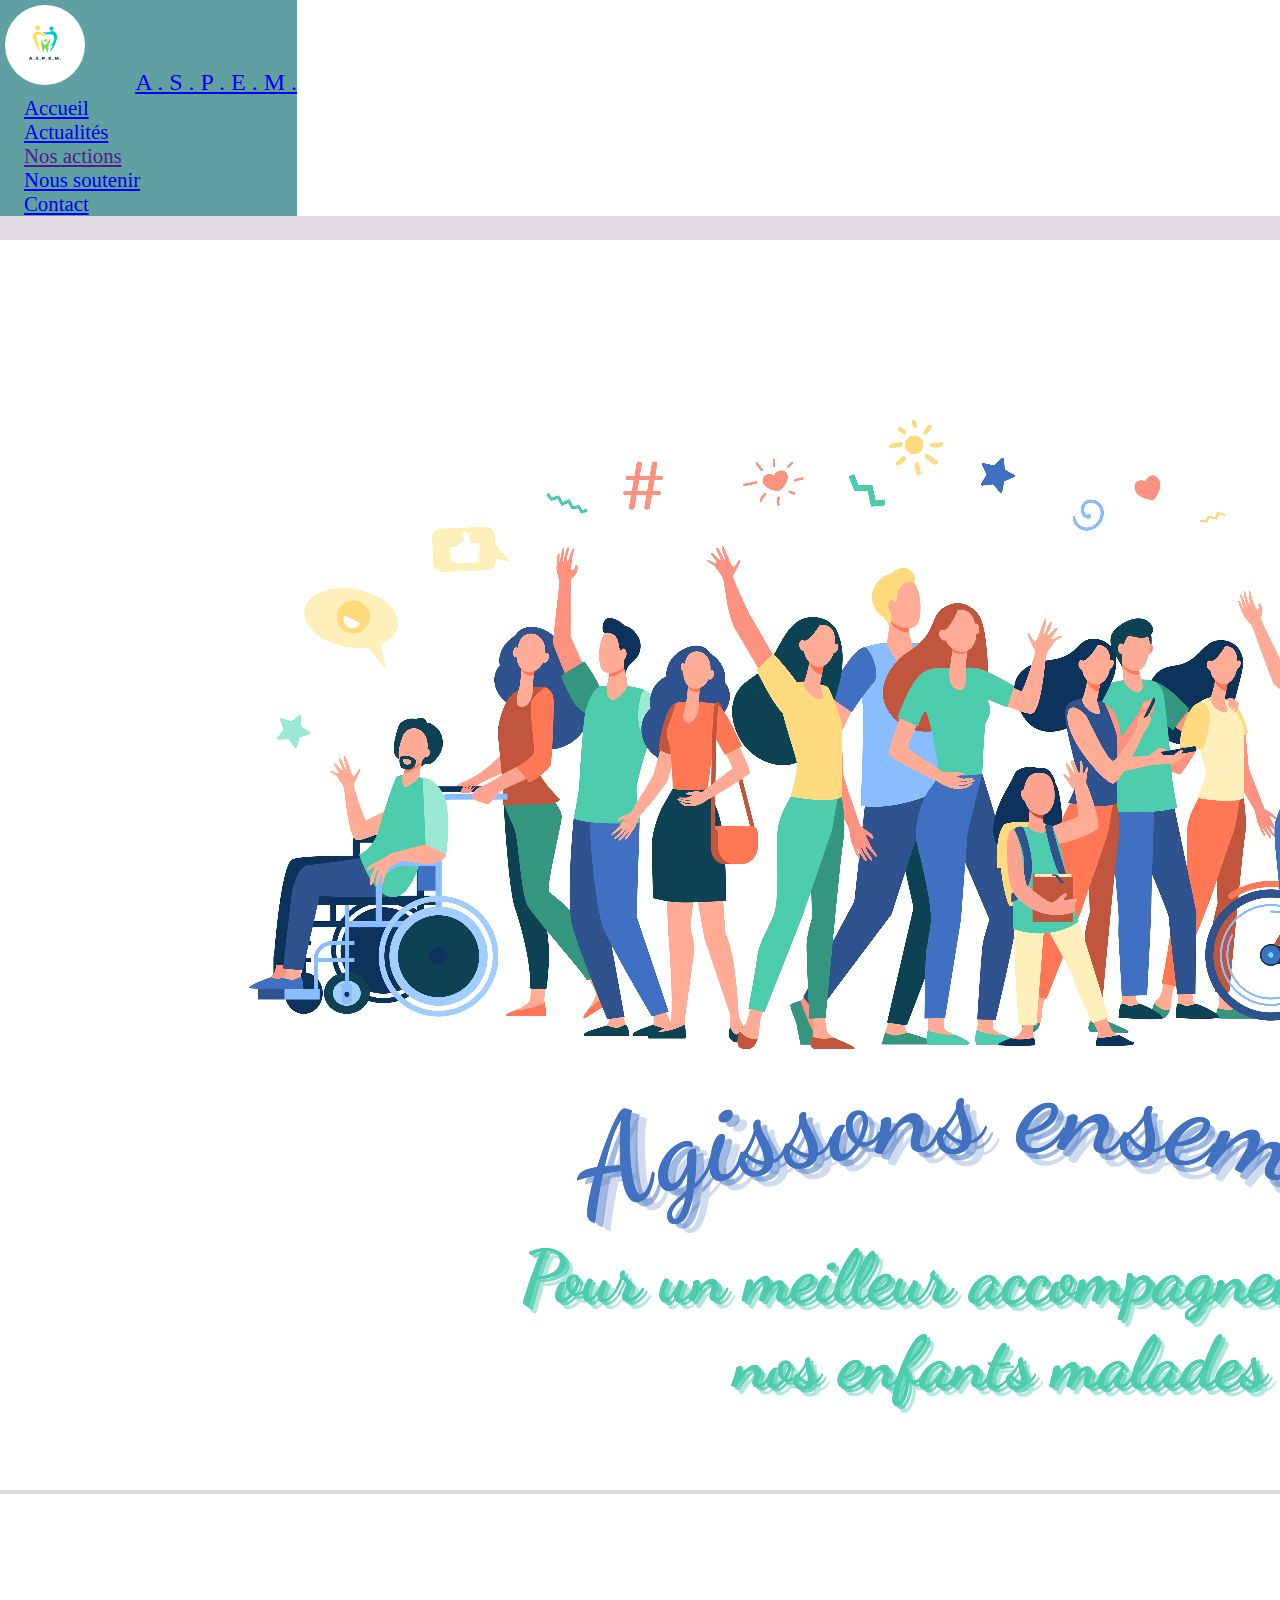
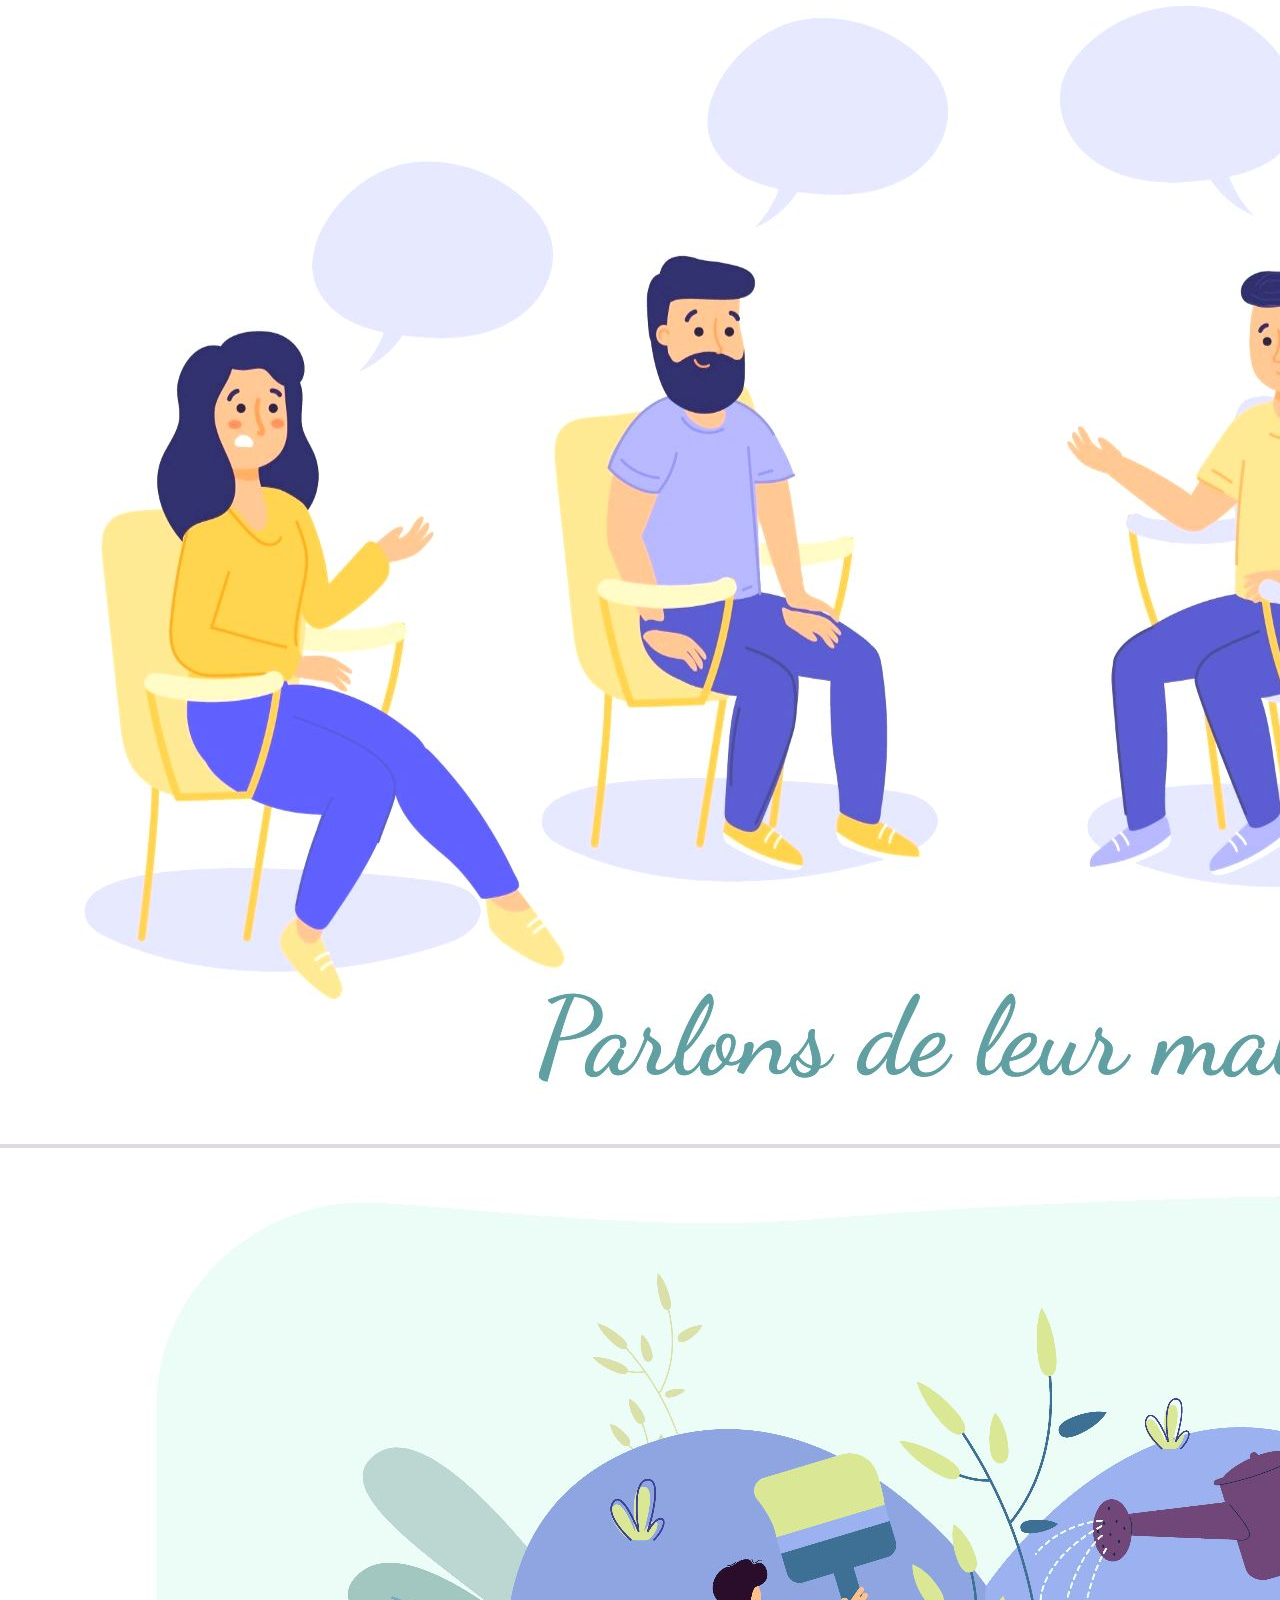
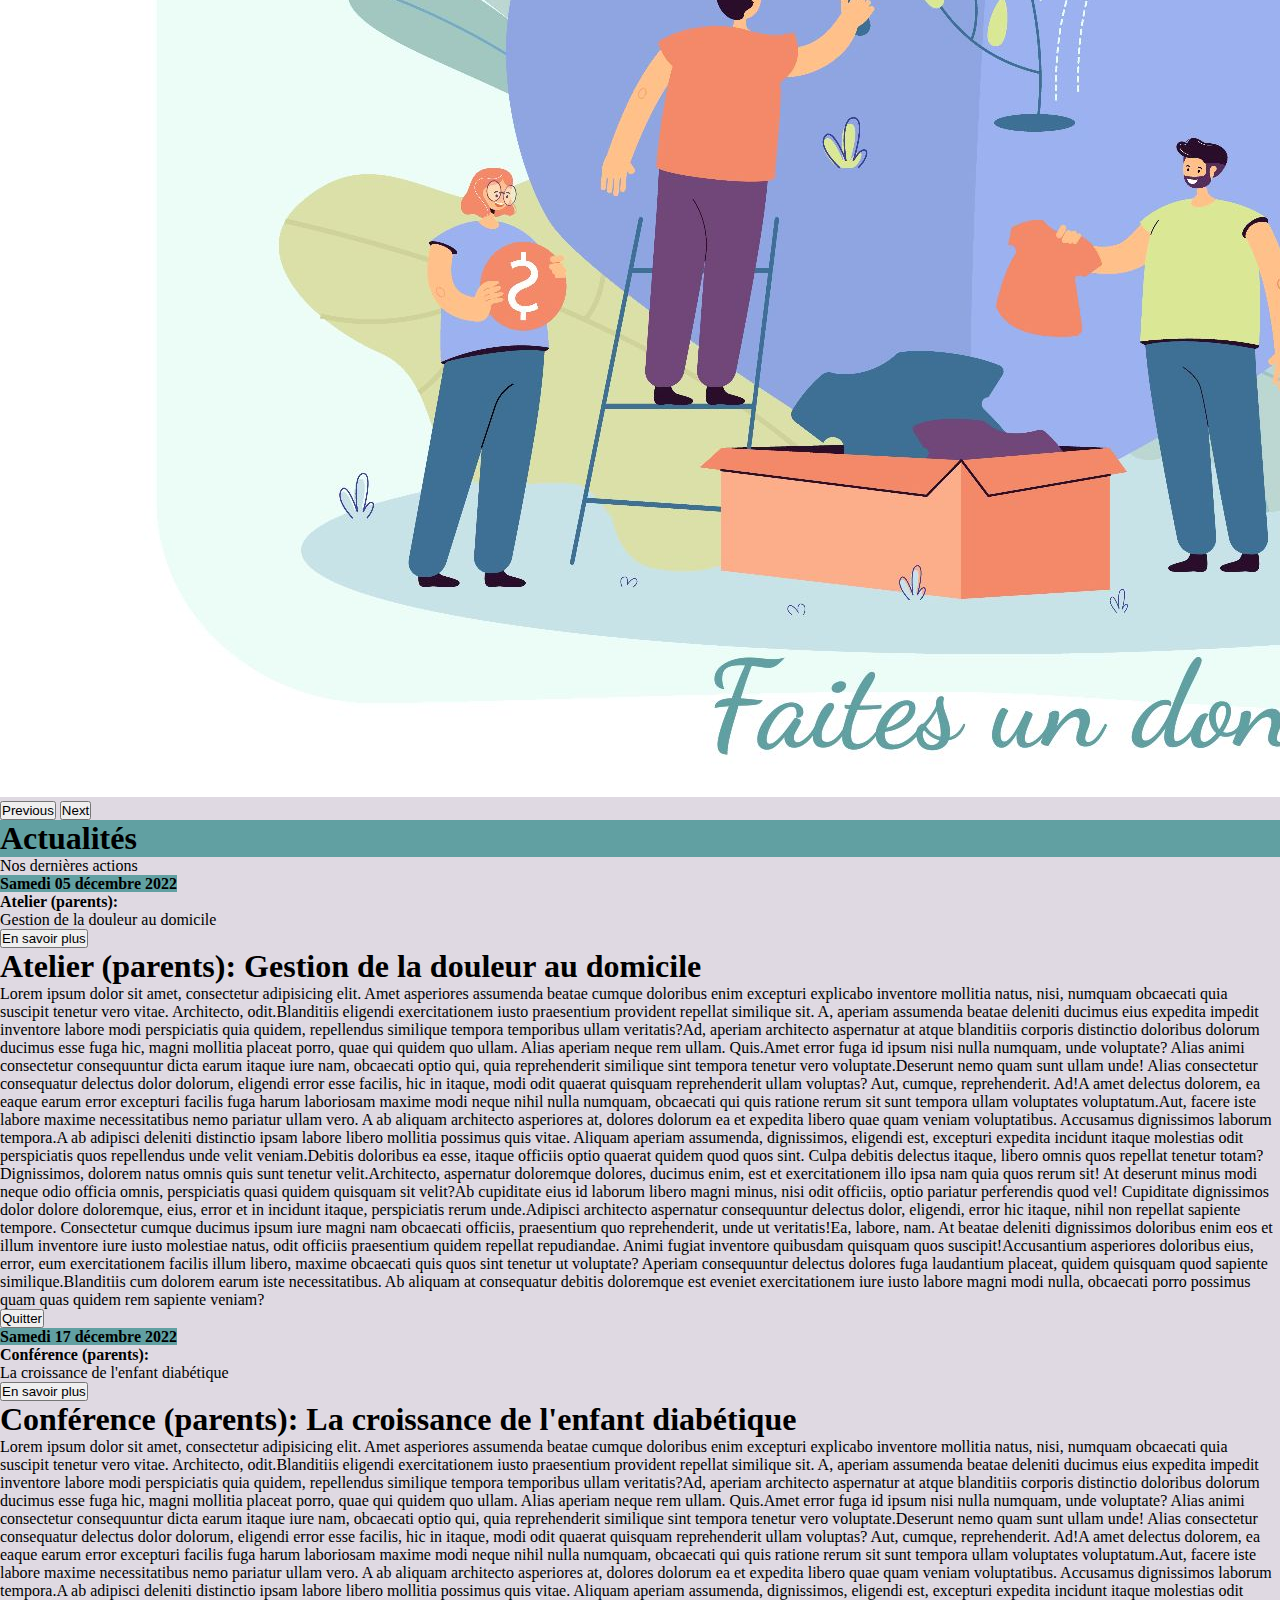
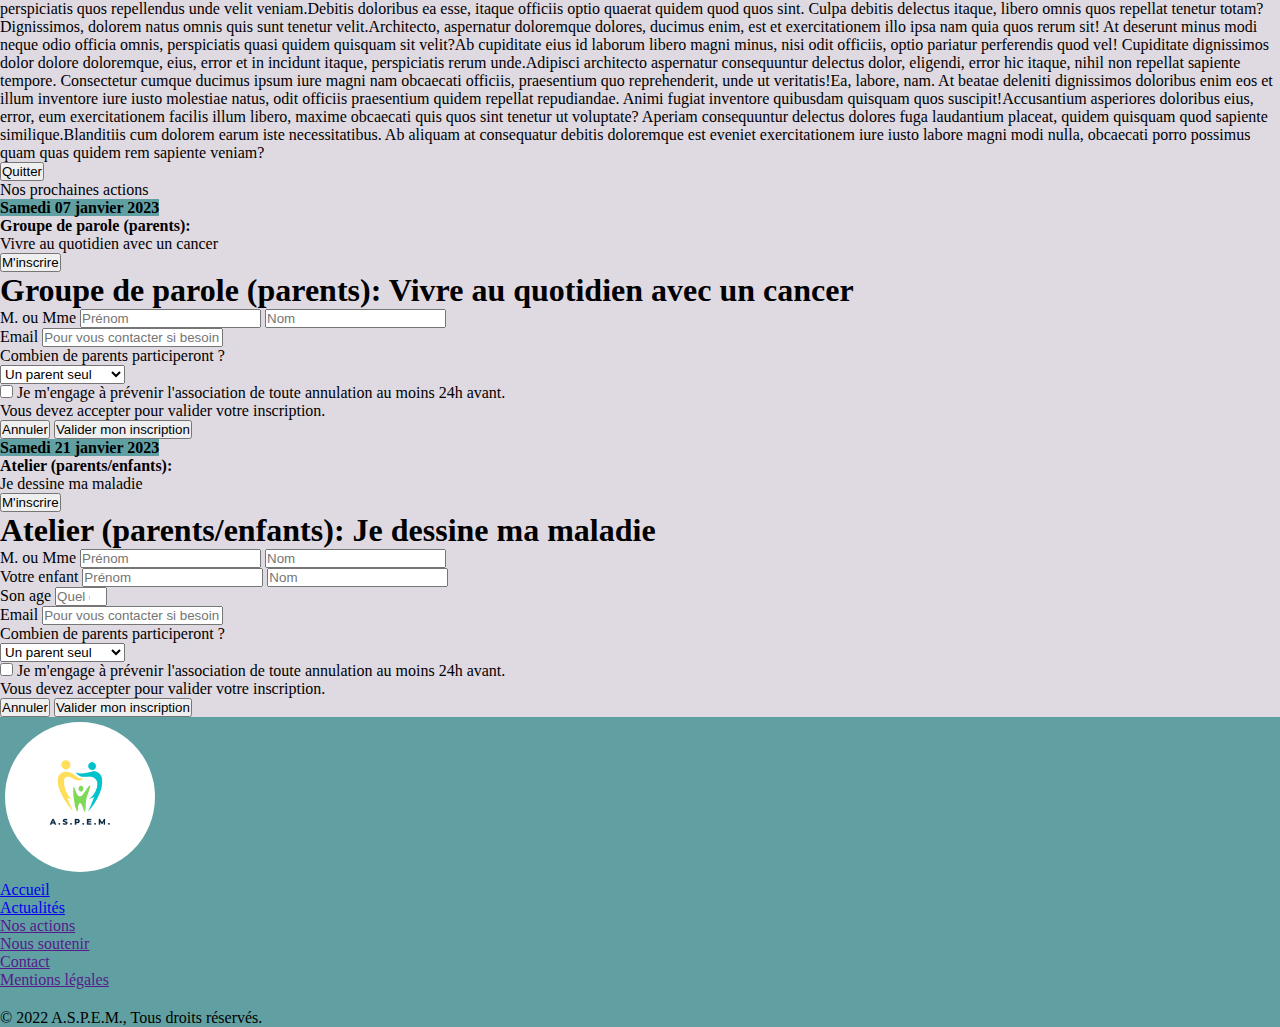
==== commit a2fa8f9b: "Add Desktop Navbar, Add media queries and clean code" ====
--- a/actualites.html
+++ b/actualites.html
@@ -1,290 +1,313 @@
 <!DOCTYPE html>
 <html lang="fr">
-  <head>
-    <meta charset="UTF-8">
-    <title>Association de Soutien aux Parents d'Enfants Malades</title>
-    <link rel="icon" type="image/x-icon" href="img/favicon-logo.ico">
-    <link rel="stylesheet" href="style.css">
-    <link href="https://cdn.jsdelivr.net/npm/bootstrap@5.2.3/dist/css/bootstrap.min.css"
-          rel="stylesheet"
-          integrity="sha384-rbsA2VBKQhggwzxH7pPCaAqO46MgnOM80zW1RWuH61DGLwZJEdK2Kadq2F9CUG65"
-          crossorigin="anonymous">
-
-  </head>
-  <body>
-
-    <header>
-      <nav class="navbar navbar-inverse">
-        <div class="container-fluid">
-          <img class="logo" src="img/logo.png" alt="Logo" width="80px" height="80px" class="d-inline-block">
-          <a class="navbar-brand text-white" href="index.html">A . S . P . E . M . </a>
-          <button class="navbar-toggler" type="button" data-bs-toggle="collapse" data-bs-target="#navbarSupportedContent" aria-controls="navbarSupportedContent" aria-expanded="false" aria-label="Toggle navigation">
-            <span class="navbar-toggler-icon"></span>
-          </button>
-          <div class="collapse navbar-collapse " id="navbarSupportedContent">
-            <ul class="navbar-nav me-auto mb-2 mb-lg-0">
-              <li class="nav-item">
-                <a class="nav-link active text-white" aria-current="page" href="index.html">Accueil</a>
-              </li>
-              <li class="nav-item">
-                <a class="nav-link text-white" href="actualites.html">Actualités</a>
-              </li>
-              <li class="nav-item dropdown ">
-                <a class="nav-link dropdown-toggle text-white" href="#" role="button" data-bs-toggle="dropdown" aria-expanded="false">
-                  En savoir plus
-                </a>
-                <ul class="dropdown-menu adapt-color">
-                  <li><a class="dropdown-item adapt-color" href="#">Nos actions</a></li>
-                  <li><a class="dropdown-item" href="#">Nous soutenir</a></li>
-                  <li><hr class="dropdown-divider"></li>
-                  <li><a class="dropdown-item" href="#">Contact</a></li>
-                </ul>
-              </li>
-            </ul>
-          </div>
-        </div>
-      </nav>
-    </header>
-
-    <main>
-      <section class="container">
-        <div id="carouselExampleCaptions" class="carousel carousel-dark slide" data-bs-ride="carousel">
-          <div class="carousel-inner">
-            <div class="carousel-item active">
-              <img src="img/img-grp-slide1.jpeg" class="d-block w-100" alt="Illustration d'un groupe de personne"></a>
+    <head>
+        <meta charset="UTF-8">
+        <meta name="description" content="This is a showcase site for an association helping parents of sick children.">
+        <meta name="viewport" content="width=device-width, initial-scale=1.0">
+        <title>Association de Soutien aux Parents d'Enfants Malades</title>
+        <link rel="icon" type="image/x-icon" href="img/favicon-logo.ico">
+        <link rel="stylesheet" href="style.css">
+        <link href="https://cdn.jsdelivr.net/npm/bootstrap@5.2.3/dist/css/bootstrap.min.css"
+              rel="stylesheet"
+              integrity="sha384-rbsA2VBKQhggwzxH7pPCaAqO46MgnOM80zW1RWuH61DGLwZJEdK2Kadq2F9CUG65"
+              crossorigin="anonymous">
+    </head>
+    <body>
+        <header>
+            <!--Navbar pour écran d'ordinateur-->
+            <div class="desktopNav container-fluid px-0 ">
+                <nav class="navbar navbar-expand w-100">
+                    <div class="d-inline-flex p-3">
+                        <img class="logo mx-4" src="img/logo.png" alt="Logo" width="80px" height="80px">
+                        <a class="navbar-brand nav-brand-size text-white mx-4 align-self-center" href="index.html">A . S . P . E . M . </a>
+                    </div>
+                    <div class="d-inline-flex p-3 w-100">
+                        <!--Lien de navigation-->
+                        <ul class="navbar-nav w-100 justify-content-center">
+                            <li class="nav-item">
+                                <a class="nav-link text-white p-2 margin-adapt " aria-current="page" href="index.html">Accueil</a>
+                            </li>
+                            <li class="nav-item">
+                                <a class="nav-link text-white p-2 margin-adapt" href="actualites.html">Actualités</a>
+                            </li>
+                            <li class="nav-item">
+                                <a class="nav-link text-white p-2 margin-adapt" href="">Nos actions</a>
+                            </li>
+                            <li class="nav-item">
+                                <a class="nav-link text-white p-2 margin-adapt" href="actualites.html">Nous soutenir</a>
+                            </li>
+                            <li class="nav-item">
+                                <a class="nav-link text-white p-2 margin-adapt" href="actualites.html">Contact</a>
+                            </li>
+                        </ul>
+                    </div>
+                </nav>
             </div>
-            <div class="carousel-item">
-              <a href="#"><img src="img/img-talk-slide2.jpeg" class="d-block w-100" alt="Illustration d'un groupe de parole"></a>
+            <!--Navbar pour écran mobile et tablette-->
+            <nav class="mobileNav navbar navbar-inverse ">
+                <div class="container-fluid">
+                    <img class="logo d-inline-block logo-margin" src="img/logo.png" alt="Logo" width="80px" height="80px">
+                    <a class="navbar-brand nav-brand-size text-white" href="index.html">A . S . P . E . M . </a>
+                    <button class="navbar-toggler" type="button" data-bs-toggle="collapse" data-bs-target="#navbarSupportedContent" aria-controls="navbarSupportedContent" aria-expanded="false" aria-label="Toggle navigation">
+                        <span class="navbar-toggler-icon"></span>
+                    </button>
+                    <div class="collapse navbar-collapse " id="navbarSupportedContent">
+                        <ul class="navbar-nav me-auto mb-2 mb-lg-0">
+                            <li class="nav-item">
+                                <a class="nav-link active text-white" aria-current="page" href="index.html">Accueil</a>
+                            </li>
+                            <li class="nav-item">
+                                <a class="nav-link text-white" href="actualites.html">Actualités</a>
+                            </li>
+                            <li class="nav-item dropdown ">
+                                <a class="nav-link dropdown-toggle text-white" href="" role="button" data-bs-toggle="dropdown" aria-expanded="false">
+                                    En savoir plus
+                                </a>
+                                <ul class="dropdown-menu adapt-color">
+                                    <li><a class="dropdown-item adapt-color" href="">Nos actions</a></li>
+                                    <li><a class="dropdown-item" href="">Nous soutenir</a></li>
+                                    <li><hr class="dropdown-divider"></li>
+                                    <li><a class="dropdown-item" href="">Contact</a></li>
+                                </ul>
+                            </li>
+                        </ul>
+                    </div>
+                </div>
+            </nav>
+        </header>
+        <main>
+            <!--Carousel-->
+            <section class="container">
+                <div id="carouselExampleCaptions" class="carousel carousel-dark slide" data-bs-ride="carousel">
+                    <div class="carousel-inner">
+                        <div class="carousel-item active">
+                            <img src="img/img-grp-slide1.jpeg" class="d-block w-100" alt="Illustration d'un groupe de personne"></a>
+                        </div>
+                        <div class="carousel-item">
+                            <a href="#"><img src="img/img-talk-slide2.jpeg" class="d-block w-100" alt="Illustration d'un groupe de parole"></a>
+                        </div>
+                        <div class="carousel-item">
+                            <a href="#"><img src="img/img-don-slide3.jpeg" class="d-block w-100" alt="Illustration faire un don"></a>
+                        </div>
+                    </div>
+                    <button class="carousel-control-prev" type="button" data-bs-target="#carouselExampleCaptions" data-bs-slide="prev">
+                        <span class="carousel-control-prev-icon" aria-hidden="true"></span>
+                        <span class="visually-hidden">Previous</span>
+                    </button>
+                    <button class="carousel-control-next" type="button" data-bs-target="#carouselExampleCaptions" data-bs-slide="next">
+                        <span class="carousel-control-next-icon" aria-hidden="true"></span>
+                        <span class="visually-hidden">Next</span>
+                    </button>
+                </div>
+            </section>
+            <section>
+                <!--Section d'articles avec fiches explicatives et formulaires en modal-->
+                <div class="container text-center pb-4">
+                    <div class="row ">
+                        <div class="col ">
+                            <h1 class="background-color-title py-3 mt-4 border border-2 border-secondary text-body">Actualités</h1>
+                        </div>
+                    </div>
+                    <div class=row">
+                        <div class="col">
+                            <ul class=" list-group text-dark"><span class="space-list fw-bold text-decoration-underline py-3 fs-3">Nos dernières actions</span>
+                                <li class="list-group-item px-0 pt-0 pb-3"><span class="list-group-item texture-title-date background-color-title">Samedi 05 décembre 2022</span>
+                                    <p class="mt-3 w-50 mx-auto border-0"><span class="actions-type">Atelier (parents):</span></br> Gestion de la douleur au domicile</p>
+                                    <!--Bouton modal-->
+                                    <button type="button" class="btn btn-outline-dark btn-sm btn-block mt-3" data-bs-toggle="modal" data-bs-target="#myModalForm1">En savoir plus</button>
+                                    <!-- Modal fiche info-->
+                                    <div class="modal fade" id="myModalForm1" tabindex="-1" aria-labelledby="myModalFormLabel" aria-hidden="true">
+                                        <div class="modal-dialog modal-dialog-scrollable">
+                                            <div class="modal-content mx-3">
+                                                <div class="modal-header text-center">
+                                                    <h1 class="modal-title" id="myModalFormLabel1">Atelier (parents): Gestion de la douleur au domicile</h1>
+                                                </div>
+                                                <div class="modal-body">
+                                                    <p><span>Lorem ipsum dolor sit amet, consectetur adipisicing elit. Amet asperiores assumenda beatae cumque doloribus enim excepturi explicabo inventore mollitia natus, nisi, numquam obcaecati quia suscipit tenetur vero vitae. Architecto, odit.</span><span>Blanditiis eligendi exercitationem iusto praesentium provident repellat similique sit. A, aperiam assumenda beatae deleniti ducimus eius expedita impedit inventore labore modi perspiciatis quia quidem, repellendus similique tempora temporibus ullam veritatis?</span><span>Ad, aperiam architecto aspernatur at atque blanditiis corporis distinctio doloribus dolorum ducimus esse fuga hic, magni mollitia placeat porro, quae qui quidem quo ullam. Alias aperiam neque rem ullam. Quis.</span><span>Amet error fuga id ipsum nisi nulla numquam, unde voluptate? Alias animi consectetur consequuntur dicta earum itaque iure nam, obcaecati optio qui, quia reprehenderit similique sint tempora tenetur vero voluptate.</span><span>Deserunt nemo quam sunt ullam unde! Alias consectetur consequatur delectus dolor dolorum, eligendi error esse facilis, hic in itaque, modi odit quaerat quisquam reprehenderit ullam voluptas? Aut, cumque, reprehenderit. Ad!</span><span>A amet delectus dolorem, ea eaque earum error excepturi facilis fuga harum laboriosam maxime modi neque nihil nulla numquam, obcaecati qui quis ratione rerum sit sunt tempora ullam voluptates voluptatum.</span><span>Aut, facere iste labore maxime necessitatibus nemo pariatur ullam vero. A ab aliquam architecto asperiores at, dolores dolorum ea et expedita libero quae quam veniam voluptatibus. Accusamus dignissimos laborum tempora.</span><span>A ab adipisci deleniti distinctio ipsam labore libero mollitia possimus quis vitae. Aliquam aperiam assumenda, dignissimos, eligendi est, excepturi expedita incidunt itaque molestias odit perspiciatis quos repellendus unde velit veniam.</span><span>Debitis doloribus ea esse, itaque officiis optio quaerat quidem quod quos sint. Culpa debitis delectus itaque, libero omnis quos repellat tenetur totam? Dignissimos, dolorem natus omnis quis sunt tenetur velit.</span><span>Architecto, aspernatur doloremque dolores, ducimus enim, est et exercitationem illo ipsa nam quia quos rerum sit! At deserunt minus modi neque odio officia omnis, perspiciatis quasi quidem quisquam sit velit?</span><span>Ab cupiditate eius id laborum libero magni minus, nisi odit officiis, optio pariatur perferendis quod vel! Cupiditate dignissimos dolor dolore doloremque, eius, error et in incidunt itaque, perspiciatis rerum unde.</span><span>Adipisci architecto aspernatur consequuntur delectus dolor, eligendi, error hic itaque, nihil non repellat sapiente tempore. Consectetur cumque ducimus ipsum iure magni nam obcaecati officiis, praesentium quo reprehenderit, unde ut veritatis!</span><span>Ea, labore, nam. At beatae deleniti dignissimos doloribus enim eos et illum inventore iure iusto molestiae natus, odit officiis praesentium quidem repellat repudiandae. Animi fugiat inventore quibusdam quisquam quos suscipit!</span><span>Accusantium asperiores doloribus eius, error, eum exercitationem facilis illum libero, maxime obcaecati quis quos sint tenetur ut voluptate? Aperiam consequuntur delectus dolores fuga laudantium placeat, quidem quisquam quod sapiente similique.</span><span>Blanditiis cum dolorem earum iste necessitatibus. Ab aliquam at consequatur debitis doloremque est eveniet exercitationem iure iusto labore magni modi nulla, obcaecati porro possimus quam quas quidem rem sapiente veniam?</span></p>
+                                                </div>
+                                                <div class="modal-footer">
+                                                    <button type="button" class="btn btn-secondary" data-bs-dismiss="modal">Quitter</button>
+                                                </div>
+                                            </div>
+                                        </div>
+                                    </div>
+                                </li>
+                                <li class="list-group-item px-0 pt-0 pb-3"><span class="list-group-item texture-title-date background-color-title">Samedi 17 décembre 2022</span>
+                                    <p class="mt-3 w-50 mx-auto border-0"><span class="actions-type">Conférence (parents):</span></br> La croissance de l'enfant diabétique</p>
+                                    <!--Bouton modal-->
+                                    <button type="button" class="btn btn-outline-dark btn-sm btn-block mt-3" data-bs-toggle="modal" data-bs-target="#myModalForm2">En savoir plus</button>
+                                    <!-- Modal fiche info-->
+                                    <div class="modal fade" id="myModalForm2" tabindex="-1" aria-labelledby="myModalFormLabel" aria-hidden="true">
+                                        <div class="modal-dialog modal-dialog-scrollable">
+                                            <div class="modal-content mx-3">
+                                                <div class="modal-header text-center">
+                                                    <h1 class="modal-title" id="myModalFormLabel2">Conférence (parents): La croissance de l'enfant diabétique</h1>
+                                                </div>
+                                                <div class="modal-body">
+                                                    <p><span>Lorem ipsum dolor sit amet, consectetur adipisicing elit. Amet asperiores assumenda beatae cumque doloribus enim excepturi explicabo inventore mollitia natus, nisi, numquam obcaecati quia suscipit tenetur vero vitae. Architecto, odit.</span><span>Blanditiis eligendi exercitationem iusto praesentium provident repellat similique sit. A, aperiam assumenda beatae deleniti ducimus eius expedita impedit inventore labore modi perspiciatis quia quidem, repellendus similique tempora temporibus ullam veritatis?</span><span>Ad, aperiam architecto aspernatur at atque blanditiis corporis distinctio doloribus dolorum ducimus esse fuga hic, magni mollitia placeat porro, quae qui quidem quo ullam. Alias aperiam neque rem ullam. Quis.</span><span>Amet error fuga id ipsum nisi nulla numquam, unde voluptate? Alias animi consectetur consequuntur dicta earum itaque iure nam, obcaecati optio qui, quia reprehenderit similique sint tempora tenetur vero voluptate.</span><span>Deserunt nemo quam sunt ullam unde! Alias consectetur consequatur delectus dolor dolorum, eligendi error esse facilis, hic in itaque, modi odit quaerat quisquam reprehenderit ullam voluptas? Aut, cumque, reprehenderit. Ad!</span><span>A amet delectus dolorem, ea eaque earum error excepturi facilis fuga harum laboriosam maxime modi neque nihil nulla numquam, obcaecati qui quis ratione rerum sit sunt tempora ullam voluptates voluptatum.</span><span>Aut, facere iste labore maxime necessitatibus nemo pariatur ullam vero. A ab aliquam architecto asperiores at, dolores dolorum ea et expedita libero quae quam veniam voluptatibus. Accusamus dignissimos laborum tempora.</span><span>A ab adipisci deleniti distinctio ipsam labore libero mollitia possimus quis vitae. Aliquam aperiam assumenda, dignissimos, eligendi est, excepturi expedita incidunt itaque molestias odit perspiciatis quos repellendus unde velit veniam.</span><span>Debitis doloribus ea esse, itaque officiis optio quaerat quidem quod quos sint. Culpa debitis delectus itaque, libero omnis quos repellat tenetur totam? Dignissimos, dolorem natus omnis quis sunt tenetur velit.</span><span>Architecto, aspernatur doloremque dolores, ducimus enim, est et exercitationem illo ipsa nam quia quos rerum sit! At deserunt minus modi neque odio officia omnis, perspiciatis quasi quidem quisquam sit velit?</span><span>Ab cupiditate eius id laborum libero magni minus, nisi odit officiis, optio pariatur perferendis quod vel! Cupiditate dignissimos dolor dolore doloremque, eius, error et in incidunt itaque, perspiciatis rerum unde.</span><span>Adipisci architecto aspernatur consequuntur delectus dolor, eligendi, error hic itaque, nihil non repellat sapiente tempore. Consectetur cumque ducimus ipsum iure magni nam obcaecati officiis, praesentium quo reprehenderit, unde ut veritatis!</span><span>Ea, labore, nam. At beatae deleniti dignissimos doloribus enim eos et illum inventore iure iusto molestiae natus, odit officiis praesentium quidem repellat repudiandae. Animi fugiat inventore quibusdam quisquam quos suscipit!</span><span>Accusantium asperiores doloribus eius, error, eum exercitationem facilis illum libero, maxime obcaecati quis quos sint tenetur ut voluptate? Aperiam consequuntur delectus dolores fuga laudantium placeat, quidem quisquam quod sapiente similique.</span><span>Blanditiis cum dolorem earum iste necessitatibus. Ab aliquam at consequatur debitis doloremque est eveniet exercitationem iure iusto labore magni modi nulla, obcaecati porro possimus quam quas quidem rem sapiente veniam?</span></p>
+                                                </div>
+                                                <div class="modal-footer">
+                                                    <button type="button" class="btn btn-secondary" data-bs-dismiss="modal">Quitter</button>
+                                                </div>
+                                            </div>
+                                        </div>
+                                    </div>
+                                </li>
+                            </ul>
+                        </div>
+                        <div class="col">
+                            <ul class=" list-group text-dark"><span class="space-list fw-bold text-decoration-underline py-3 fs-3">Nos prochaines actions</span>
+                                <li class="list-group-item px-0 pt-0 pb-3"><span class="list-group-item texture-title-date background-color-title">Samedi 07 janvier 2023</span>
+                                    <p class="mt-3 w-50 mx-auto border-0"><span class="actions-type">Groupe de parole (parents):</span></br> Vivre au quotidien avec un cancer</p>
+                                    <!-- Bouton modal -->
+                                    <button type="button" class="btn btn-outline-dark btn-sm btn-block mt-3" data-bs-toggle="modal" data-bs-target="#myModalForm3">
+                                        M'inscrire
+                                    </button>
+                                    <!-- Modal formulaire d'inscription-->
+                                    <div class="modal fade" id="myModalForm3" tabindex="-1" aria-labelledby="myModalFormLabel" aria-hidden="true">
+                                        <div class="modal-dialog">
+                                            <div class="modal-content mx-3">
+                                                <div class="modal-header">
+                                                    <h1 class="modal-title" id="myModalFormLabel3">Groupe de parole (parents): Vivre au quotidien avec un cancer</h1>
+                                                </div>
+                                                <!--Formulaire d'inscription-->
+                                                <div class="modal-body">
+                                                    <form>
+                                                        <div class="input-group p-2">
+                                                            <span class="input-group-text">M. ou Mme</span>
+                                                            <input type="text" aria-label="Prénom" class="form-control" placeholder="Prénom" required>
+                                                            <input type="text" aria-label="Nom" class="form-control" placeholder="Nom" required>
+                                                        </div>
+                                                        <div class="input-group p-2">
+                                                            <span class="input-group-text">Email</span>
+                                                            <input type="email" class="form-control" id="exampleFormControlInput2S" placeholder="Pour vous contacter si besoin" required="required">
+                                                        </div>
+                                                        <div class="p-2 mb-3">
+                                                            <div class="p-2">
+                                                                <span class="fw-semibold p-2">Combien de parents participeront ?</span>
+                                                            </div>
+                                                            <select class="form-select" aria-label="Default select example">
+                                                                <option value="1" selected>Un parent seul</option>
+                                                                <option value="2">Les deux parents</option>
+                                                            </select>
+                                                        </div>
+                                                        <div class="ml-auto mr-auto p-3">
+                                                            <div class="form-check">
+                                                                <input class="form-check-input is-invalid" type="checkbox" value="" id="invalidCheck1" aria-describedby="invalidCheck1Feedback" required>
+                                                                <label class="form-check-label" for="invalidCheck3">
+                                                                    Je m'engage à prévenir l'association de toute annulation au moins 24h avant.
+                                                                </label>
+                                                                <div id="invalidCheck1Feedback" class="invalid-feedback">
+                                                                    Vous devez accepter pour valider votre inscription.
+                                                                </div>
+                                                            </div>
+                                                        </div>
+                                                        <div class="modal-footer">
+                                                            <button type="button" class="btn btn-secondary" data-bs-dismiss="modal">Annuler</button>
+                                                            <button type="button submit" class="btn btn-primary">Valider mon inscription</button>
+                                                        </div>
+                                                    </form>
+                                                </div>
+                                            </div>
+                                        </div>
+                                    </div>
+                                </li>
+                                <li class="list-group-item px-0 pt-0 pb-3"><span class="list-group-item texture-title-date background-color-title">Samedi 21 janvier 2023</span>
+                                    <p class="mt-3 w-50 mx-auto border-0"><span class="actions-type">Atelier (parents/enfants):</span></br> Je dessine ma maladie</p>
+                                    <!-- Bouton modal -->
+                                    <button type="button" class="btn btn-outline-dark btn-sm btn-block mt-3" data-bs-toggle="modal" data-bs-target="#myModalForm4">
+                                        M'inscrire
+                                    </button>
+                                    <!-- Modal formulaire d'inscription-->
+                                    <div class="modal fade" id="myModalForm4" tabindex="-1" aria-labelledby="myModalLabel" aria-hidden="true">
+                                        <div class="modal-dialog">
+                                            <div class="modal-content mx-3">
+                                                <div class="modal-header">
+                                                    <h1 class="modal-title" id="myModalFormLabel4">Atelier (parents/enfants): Je dessine ma maladie</h1>
+                                                </div>
+                                                <!--Formulaire d'inscription-->
+                                                <div class="modal-body">
+                                                    <form>
+                                                        <div class="input-group p-2">
+                                                            <span class="input-group-text">M. ou Mme</span>
+                                                            <input type="text" aria-label="Prénom" class="form-control" placeholder="Prénom" required>
+                                                            <input type="text" aria-label="Nom" class="form-control" placeholder="Nom" required>
+                                                        </div>
+                                                        <div class="input-group p-2">
+                                                            <span class="input-group-text">Votre enfant</span>
+                                                            <input type="text" aria-label="Prénom" class="form-control" placeholder="Prénom" required>
+                                                            <input type="text" aria-label="Nom" class="form-control" placeholder="Nom" required>
+                                                        </div>
+                                                        <div class="input-group p-2">
+                                                            <span class="input-group-text">Son age</span>
+                                                            <input type="number" name="age" aria-label="Age" class="form-control" placeholder="Quel est son age ?" min="3" max="18" required>
+                                                        </div>
+                                                        <div class="input-group p-2">
+                                                            <span class="input-group-text">Email</span>
+                                                            <input type="email" class="form-control" id="exampleFormControlInput1" placeholder="Pour vous contacter si besoin" required="required">
+                                                        </div>
+                                                        <div class="p-2 mb-3">
+                                                            <div class="p-2">
+                                                                <span class="fw-semibold p-2">Combien de parents participeront ?</span>
+                                                            </div>
+                                                            <select class="form-select" aria-label="Default select example">
+                                                                <option value="1" selected>Un parent seul</option>
+                                                                <option value="2">Les deux parents</option>
+                                                            </select>
+                                                        </div>
+                                                        <div class="ml-auto mr-auto p-3">
+                                                            <div class="form-check">
+                                                                <input class="form-check-input is-invalid" type="checkbox" value="" id="invalidCheck3" aria-describedby="invalidCheck3Feedback" required>
+                                                                <label class="form-check-label" for="invalidCheck3">
+                                                                    Je m'engage à prévenir l'association de toute annulation au moins 24h avant.
+                                                                </label>
+                                                                <div id="invalidCheck3Feedback" class="invalid-feedback">
+                                                                    Vous devez accepter pour valider votre inscription.
+                                                                </div>
+                                                            </div>
+                                                        </div>
+                                                        <div class="modal-footer">
+                                                            <button type="button" class="btn btn-secondary" data-bs-dismiss="modal">Annuler</button>
+                                                            <button type="button submit" class="btn btn-primary">Valider mon inscription</button>
+                                                        </div>
+                                                    </form>
+                                                </div>
+                                            </div>
+                                        </div>
+                                    </div>
+                                </li>
+                            </ul>
+                        </div>
+                    </div>
+                </div>
+            </section>
+        </main>
+        <footer class="w-100 row background-color-title d-block flex-wrap justify-content-between py-3 border-top">
+            <div class="row">
+                <div class="col-4 text-center">
+                    <img class="logo mt-4 ms-3" src="img/logo.png" alt="Logo" width="150px" height="150px">
+                </div>
+                <div class="col-4 pt-5">
+                    <ul class="nav list-group">
+                        <li class="nav-item "><a href="index.html" class="text-white nav-link px-4 text-center">Accueil</a></li>
+                        <li class="nav-item"><a href="actualites.html" class="text-white nav-link px-4 text-center">Actualités</a></li>
+                        <li class="nav-item"><a href="" class="text-white nav-link px-4 text-center">Nos actions</a></li>
+                    </ul>
+                </div>
+                <div class="col-4 pt-5">
+                    <ul class="nav list-group">
+                        <li class="nav-item"><a href="" class="text-white nav-link px-4 text-center">Nous soutenir</a></li>
+                        <li class="nav-item"><a href="" class="text-white nav-link px-4 text-center">Contact</a></li>
+                        <li class="nav-item"><a href="" class="text-white nav-link px-4 text-center">Mentions légales</a></li>
+                    </ul>
+                </div>
             </div>
-            <div class="carousel-item">
-              <a href="#"><img src="img/img-don-slide3.jpeg" class="d-block w-100" alt="Illustration faire un don"></a>
+            <div class="copyright container">
+                <p class="text-center text-white my-2">© 2022 A.S.P.E.M., Tous droits réservés.</p>
             </div>
-          </div>
-          <button class="carousel-control-prev" type="button" data-bs-target="#carouselExampleCaptions" data-bs-slide="prev">
-            <span class="carousel-control-prev-icon" aria-hidden="true"></span>
-            <span class="visually-hidden">Previous</span>
-          </button>
-          <button class="carousel-control-next" type="button" data-bs-target="#carouselExampleCaptions" data-bs-slide="next">
-            <span class="carousel-control-next-icon" aria-hidden="true"></span>
-            <span class="visually-hidden">Next</span>
-          </button>
-        </div>
-      </section>
-
-      <section>
-          <div class="container text-center pb-4">
-            <div class="row ">
-              <div class="col ">
-                <h1 class="background-color-title py-3 mt-4 border border-2 border-secondary text-body">Actualités</h1>
-              </div>
-            </div>
-            <div class=row">
-              <div class="col">
-                <ul class=" list-group text-dark"><span class="space-list fw-bold text-decoration-underline py-3 fs-3">Nos dernières actions</span>
-                  <li class="list-group-item px-0 pt-0 pb-3"><span class="list-group-item texture-title-date background-color-title">Samedi 05 décembre 2022</span>
-                    <p class="mt-3 w-50 mx-auto border-0"><span class="actions-type">Atelier (parents):</span></br> Gestion de la douleur au domicile</p>
-                    <!--Bouton modal-->
-                    <button type="button" class="btn btn-outline-dark btn-sm btn-block mt-3" data-bs-toggle="modal" data-bs-target="#myModalForm1">En savoir plus</button>
-                    <!-- Modal fiche info-->
-                    <div class="modal fade" id="myModalForm1" tabindex="-1" aria-labelledby="myModalFormLabel" aria-hidden="true">
-                      <div class="modal-dialog modal-dialog-scrollable">
-                        <div class="modal-content mx-3">
-                          <div class="modal-header text-center">
-                            <h1 class="modal-title" id="myModalFormLabel1">Atelier (parents): Gestion de la douleur au domicile</h1>
-                          </div>
-                          <div class="modal-body">
-                            <p><span>Lorem ipsum dolor sit amet, consectetur adipisicing elit. Amet asperiores assumenda beatae cumque doloribus enim excepturi explicabo inventore mollitia natus, nisi, numquam obcaecati quia suscipit tenetur vero vitae. Architecto, odit.</span><span>Blanditiis eligendi exercitationem iusto praesentium provident repellat similique sit. A, aperiam assumenda beatae deleniti ducimus eius expedita impedit inventore labore modi perspiciatis quia quidem, repellendus similique tempora temporibus ullam veritatis?</span><span>Ad, aperiam architecto aspernatur at atque blanditiis corporis distinctio doloribus dolorum ducimus esse fuga hic, magni mollitia placeat porro, quae qui quidem quo ullam. Alias aperiam neque rem ullam. Quis.</span><span>Amet error fuga id ipsum nisi nulla numquam, unde voluptate? Alias animi consectetur consequuntur dicta earum itaque iure nam, obcaecati optio qui, quia reprehenderit similique sint tempora tenetur vero voluptate.</span><span>Deserunt nemo quam sunt ullam unde! Alias consectetur consequatur delectus dolor dolorum, eligendi error esse facilis, hic in itaque, modi odit quaerat quisquam reprehenderit ullam voluptas? Aut, cumque, reprehenderit. Ad!</span><span>A amet delectus dolorem, ea eaque earum error excepturi facilis fuga harum laboriosam maxime modi neque nihil nulla numquam, obcaecati qui quis ratione rerum sit sunt tempora ullam voluptates voluptatum.</span><span>Aut, facere iste labore maxime necessitatibus nemo pariatur ullam vero. A ab aliquam architecto asperiores at, dolores dolorum ea et expedita libero quae quam veniam voluptatibus. Accusamus dignissimos laborum tempora.</span><span>A ab adipisci deleniti distinctio ipsam labore libero mollitia possimus quis vitae. Aliquam aperiam assumenda, dignissimos, eligendi est, excepturi expedita incidunt itaque molestias odit perspiciatis quos repellendus unde velit veniam.</span><span>Debitis doloribus ea esse, itaque officiis optio quaerat quidem quod quos sint. Culpa debitis delectus itaque, libero omnis quos repellat tenetur totam? Dignissimos, dolorem natus omnis quis sunt tenetur velit.</span><span>Architecto, aspernatur doloremque dolores, ducimus enim, est et exercitationem illo ipsa nam quia quos rerum sit! At deserunt minus modi neque odio officia omnis, perspiciatis quasi quidem quisquam sit velit?</span><span>Ab cupiditate eius id laborum libero magni minus, nisi odit officiis, optio pariatur perferendis quod vel! Cupiditate dignissimos dolor dolore doloremque, eius, error et in incidunt itaque, perspiciatis rerum unde.</span><span>Adipisci architecto aspernatur consequuntur delectus dolor, eligendi, error hic itaque, nihil non repellat sapiente tempore. Consectetur cumque ducimus ipsum iure magni nam obcaecati officiis, praesentium quo reprehenderit, unde ut veritatis!</span><span>Ea, labore, nam. At beatae deleniti dignissimos doloribus enim eos et illum inventore iure iusto molestiae natus, odit officiis praesentium quidem repellat repudiandae. Animi fugiat inventore quibusdam quisquam quos suscipit!</span><span>Accusantium asperiores doloribus eius, error, eum exercitationem facilis illum libero, maxime obcaecati quis quos sint tenetur ut voluptate? Aperiam consequuntur delectus dolores fuga laudantium placeat, quidem quisquam quod sapiente similique.</span><span>Blanditiis cum dolorem earum iste necessitatibus. Ab aliquam at consequatur debitis doloremque est eveniet exercitationem iure iusto labore magni modi nulla, obcaecati porro possimus quam quas quidem rem sapiente veniam?</span></p>
-                          </div>
-                          <div class="modal-footer">
-                            <button type="button" class="btn btn-secondary" data-bs-dismiss="modal">Quitter</button>
-                          </div>
-                  </li>
-                  <li class="list-group-item px-0 pt-0 pb-3"><span class="list-group-item texture-title-date background-color-title">Samedi 17 décembre 2022</span>
-                    <p class="mt-3 w-50 mx-auto border-0"><span class="actions-type">Conférence (parents):</span></br> La croissance de l'enfant diabétique</p>
-                    <!--Bouton modal-->
-                    <button type="button" class="btn btn-outline-dark btn-sm btn-block mt-3" data-bs-toggle="modal" data-bs-target="#myModalForm2">En savoir plus</button>
-                    <!-- Modal fiche info-->
-                    <div class="modal fade" id="myModalForm2" tabindex="-1" aria-labelledby="myModalFormLabel" aria-hidden="true">
-                      <div class="modal-dialog modal-dialog-scrollable">
-                        <div class="modal-content mx-3">
-                          <div class="modal-header text-center">
-                            <h1 class="modal-title" id="myModalFormLabel2">Conférence (parents): La croissance de l'enfant diabétique</h1>
-                          </div>
-                          <div class="modal-body">
-                            <p><span>Lorem ipsum dolor sit amet, consectetur adipisicing elit. Amet asperiores assumenda beatae cumque doloribus enim excepturi explicabo inventore mollitia natus, nisi, numquam obcaecati quia suscipit tenetur vero vitae. Architecto, odit.</span><span>Blanditiis eligendi exercitationem iusto praesentium provident repellat similique sit. A, aperiam assumenda beatae deleniti ducimus eius expedita impedit inventore labore modi perspiciatis quia quidem, repellendus similique tempora temporibus ullam veritatis?</span><span>Ad, aperiam architecto aspernatur at atque blanditiis corporis distinctio doloribus dolorum ducimus esse fuga hic, magni mollitia placeat porro, quae qui quidem quo ullam. Alias aperiam neque rem ullam. Quis.</span><span>Amet error fuga id ipsum nisi nulla numquam, unde voluptate? Alias animi consectetur consequuntur dicta earum itaque iure nam, obcaecati optio qui, quia reprehenderit similique sint tempora tenetur vero voluptate.</span><span>Deserunt nemo quam sunt ullam unde! Alias consectetur consequatur delectus dolor dolorum, eligendi error esse facilis, hic in itaque, modi odit quaerat quisquam reprehenderit ullam voluptas? Aut, cumque, reprehenderit. Ad!</span><span>A amet delectus dolorem, ea eaque earum error excepturi facilis fuga harum laboriosam maxime modi neque nihil nulla numquam, obcaecati qui quis ratione rerum sit sunt tempora ullam voluptates voluptatum.</span><span>Aut, facere iste labore maxime necessitatibus nemo pariatur ullam vero. A ab aliquam architecto asperiores at, dolores dolorum ea et expedita libero quae quam veniam voluptatibus. Accusamus dignissimos laborum tempora.</span><span>A ab adipisci deleniti distinctio ipsam labore libero mollitia possimus quis vitae. Aliquam aperiam assumenda, dignissimos, eligendi est, excepturi expedita incidunt itaque molestias odit perspiciatis quos repellendus unde velit veniam.</span><span>Debitis doloribus ea esse, itaque officiis optio quaerat quidem quod quos sint. Culpa debitis delectus itaque, libero omnis quos repellat tenetur totam? Dignissimos, dolorem natus omnis quis sunt tenetur velit.</span><span>Architecto, aspernatur doloremque dolores, ducimus enim, est et exercitationem illo ipsa nam quia quos rerum sit! At deserunt minus modi neque odio officia omnis, perspiciatis quasi quidem quisquam sit velit?</span><span>Ab cupiditate eius id laborum libero magni minus, nisi odit officiis, optio pariatur perferendis quod vel! Cupiditate dignissimos dolor dolore doloremque, eius, error et in incidunt itaque, perspiciatis rerum unde.</span><span>Adipisci architecto aspernatur consequuntur delectus dolor, eligendi, error hic itaque, nihil non repellat sapiente tempore. Consectetur cumque ducimus ipsum iure magni nam obcaecati officiis, praesentium quo reprehenderit, unde ut veritatis!</span><span>Ea, labore, nam. At beatae deleniti dignissimos doloribus enim eos et illum inventore iure iusto molestiae natus, odit officiis praesentium quidem repellat repudiandae. Animi fugiat inventore quibusdam quisquam quos suscipit!</span><span>Accusantium asperiores doloribus eius, error, eum exercitationem facilis illum libero, maxime obcaecati quis quos sint tenetur ut voluptate? Aperiam consequuntur delectus dolores fuga laudantium placeat, quidem quisquam quod sapiente similique.</span><span>Blanditiis cum dolorem earum iste necessitatibus. Ab aliquam at consequatur debitis doloremque est eveniet exercitationem iure iusto labore magni modi nulla, obcaecati porro possimus quam quas quidem rem sapiente veniam?</span></p>
-                          </div>
-                          <div class="modal-footer">
-                            <button type="button" class="btn btn-secondary" data-bs-dismiss="modal">Quitter</button>
-                          </div>
-                  </li>
-                </ul>
-              </div>
-              <div class="col">
-                <ul class=" list-group text-dark"><span class="space-list fw-bold text-decoration-underline py-3 fs-3">Nos prochaines actions</span>
-                  <li class="list-group-item px-0 pt-0 pb-3"><span class="list-group-item texture-title-date background-color-title">Samedi 07 janvier 2023</span>
-                    <p class="mt-3 w-50 mx-auto border-0"><span class="actions-type">Groupe de parole (parents):</span></br> Vivre au quotidien avec un cancer</p>
-                    <!-- Bouton modal -->
-                    <button type="button" class="btn btn-outline-dark btn-sm btn-block mt-3" data-bs-toggle="modal" data-bs-target="#myModalForm3">
-                      M'inscrire
-                    </button>
-
-                    <!-- Modal formulaire d'inscription-->
-                    <div class="modal fade" id="myModalForm3" tabindex="-1" aria-labelledby="myModalFormLabel" aria-hidden="true">
-                      <div class="modal-dialog">
-                        <div class="modal-content mx-3">
-                          <div class="modal-header">
-                            <h1 class="modal-title" id="myModalFormLabel3">Groupe de parole (parents): Vivre au quotidien avec un cancer</h1>
-                          </div>
-
-                          <!--Formulaire d'inscription-->
-                          <div class="modal-body">
-                            <form>
-
-                              <div class="input-group p-2">
-                                <span class="input-group-text">M. ou Mme</span>
-                                <input type="text" aria-label="Prénom" class="form-control" placeholder="Prénom" required>
-                                <input type="text" aria-label="Nom" class="form-control" placeholder="Nom" required>
-                              </div>
-
-                              <div class="input-group p-2">
-                                <span class="input-group-text">Email</span>
-                                <input type="email" class="form-control" id="exampleFormControlInput2S" placeholder="Pour vous contacter si besoin" required="required">
-                              </div>
-
-                              <div class="p-2 mb-3">
-                                <div class="p-2">
-                                <span class="fw-semibold p-2">Combien de parents participeront ?</span>
-                                </div>
-                                <select class="form-select" aria-label="Default select example">
-                                <option value="1" selected>Un parent seul</option>
-                                <option value="2">Les deux parents</option>
-                                </select>
-                              </div>
-
-                              <div class="ml-auto mr-auto p-3">
-                                <div class="form-check">
-                                  <input class="form-check-input is-invalid" type="checkbox" value="" id="invalidCheck1" aria-describedby="invalidCheck1Feedback" required>
-                                  <label class="form-check-label" for="invalidCheck3">
-                                    Je m'engage à prévenir l'association de toute annulation au moins 24h avant.
-                                  </label>
-                                  <div id="invalidCheck1Feedback" class="invalid-feedback">
-                                    Vous devez accepter pour valider votre inscription.
-                                  </div>
-                                </div>
-                              </div>
-                              <div class="modal-footer">
-                                <button type="button" class="btn btn-secondary" data-bs-dismiss="modal">Annuler</button>
-                                <button type="button submit" class="btn btn-primary">Valider mon inscription</button>
-                              </div>
-                            </form>
-                        </div>
-                      </div>
-                    </div>
-                    </li>
-
-                  <li class="list-group-item px-0 pt-0 pb-3"><span class="list-group-item texture-title-date background-color-title">Samedi 21 janvier 2023</span>
-                    <p class="mt-3 w-50 mx-auto border-0"><span class="actions-type">Atelier (parents/enfants):</span></br> Je dessine ma maladie</p>
-                    <!-- Bouton modal -->
-                    <button type="button" class="btn btn-outline-dark btn-sm btn-block mt-3" data-bs-toggle="modal" data-bs-target="#myModalForm4">
-                      M'inscrire
-                    </button>
-
-                    <!-- Modal formulaire d'inscription-->
-                    <div class="modal fade" id="myModalForm4" tabindex="-1" aria-labelledby="myModalLabel" aria-hidden="true">
-                      <div class="modal-dialog">
-                        <div class="modal-content mx-3">
-                          <div class="modal-header">
-                            <h1 class="modal-title" id="myModalFormLabel4">Atelier (parents/enfants): Je dessine ma maladie</h1>
-                          </div>
-
-                          <!--Formulaire d'inscription-->
-                          <div class="modal-body">
-                            <form>
-
-                              <div class="input-group p-2">
-                                <span class="input-group-text">M. ou Mme</span>
-                                <input type="text" aria-label="Prénom" class="form-control" placeholder="Prénom" required>
-                                <input type="text" aria-label="Nom" class="form-control" placeholder="Nom" required>
-                              </div>
-
-                              <div class="input-group p-2">
-                                <span class="input-group-text">Votre enfant</span>
-                                <input type="text" aria-label="Prénom" class="form-control" placeholder="Prénom" required>
-                                <input type="text" aria-label="Nom" class="form-control" placeholder="Nom" required>
-                              </div>
-
-                              <div class="input-group p-2">
-                                <span class="input-group-text">Son age</span>
-                                <input type="number" name="age" aria-label="Age" class="form-control" placeholder="Quel est son age ?" min="3" max="18" required>
-
-                              </div>
-
-                              <div class="input-group p-2">
-                                <span class="input-group-text">Email</span>
-                                <input type="email" class="form-control" id="exampleFormControlInput1" placeholder="Pour vous contacter si besoin" required="required">
-                              </div>
-
-                              <div class="p-2 mb-3">
-                                <div class="p-2">
-                                  <span class="fw-semibold p-2">Combien de parents participeront ?</span>
-                                </div>
-                                <select class="form-select" aria-label="Default select example">
-                                  <option value="1" selected>Un parent seul</option>
-                                  <option value="2">Les deux parents</option>
-                                </select>
-                              </div>
-
-                              <div class="ml-auto mr-auto p-3">
-                                <div class="form-check">
-                                  <input class="form-check-input is-invalid" type="checkbox" value="" id="invalidCheck3" aria-describedby="invalidCheck3Feedback" required>
-                                  <label class="form-check-label" for="invalidCheck3">
-                                    Je m'engage à prévenir l'association de toute annulation au moins 24h avant.
-                                  </label>
-                                  <div id="invalidCheck3Feedback" class="invalid-feedback">
-                                    Vous devez accepter pour valider votre inscription.
-                                  </div>
-                                </div>
-                              </div>
-                              <div class="modal-footer">
-                                <button type="button" class="btn btn-secondary" data-bs-dismiss="modal">Annuler</button>
-                                <button type="button submit" class="btn btn-primary">Valider mon inscription</button>
-                              </div>
-                            </form>
-                          </div>
-                        </div>
-                      </div>
-                  </li>
-                </ul>
-              </div>
-            </div>
-          </div>
-        </section>
-    </main>
-
-    <footer class="background-color-title d-flex flex-wrap justify-content-between align-items-center py-3 border-top">
-      <a href="/"
-         class="col-md-4 d-flex align-items-center justify-content-center mb-3 mb-md-0 me-md-auto link-dark text-decoration-none">
-        <img class="logo mx-4" src="img/logo.png" alt="Logo" width="150px" height="150px">
-      </a>
-      <ul class="nav col-md-3 justify-content-end list-group">
-        <li class="nav-item "><a href="index.html" class="text-white nav-link px-4 ">Accueil</a></li>
-        <li class="nav-item"><a href="actualites.html" class="text-white nav-link px-4">Actualités</a></li>
-        <li class="nav-item"><a href="#" class="text-white nav-link px-4">Nos actions</a></li>
-        <!--</ul>
-        <ul class="nav col-md-4 justify-content-end list-group">-->
-        <li class="nav-item"><a href="#" class="float-right text-white nav-link px-4">Nous soutenir</a></li>
-        <li class="nav-item"><a href="#" class="text-white nav-link px-4">Contact</a></li>
-        <li class="nav-item"><a href="#" class="text-white nav-link px-4">Mentions légales</a></li>
-      </ul>
-      <div class="copyright container">
-        <p class="text-center text-white">© 2022 A.S.P.E.M., Tous droits réservés.</p>
-      </div>
-    </footer>
-
-  <script src="https://cdn.jsdelivr.net/npm/bootstrap@5.2.3/dist/js/bootstrap.bundle.min.js"
-          integrity="sha384-kenU1KFdBIe4zVF0s0G1M5b4hcpxyD9F7jL+jjXkk+Q2h455rYXK/7HAuoJl+0I4"
-          crossorigin="anonymous"></script>
-
-
-  </body>
+        </footer>
+        <script src="https://cdn.jsdelivr.net/npm/bootstrap@5.2.3/dist/js/bootstrap.bundle.min.js"
+            integrity="sha384-kenU1KFdBIe4zVF0s0G1M5b4hcpxyD9F7jL+jjXkk+Q2h455rYXK/7HAuoJl+0I4"
+            crossorigin="anonymous"></script>
+    </body>
 </html>--- a/style.css
+++ b/style.css
@@ -1,105 +1,195 @@
+
+/* CSS mobile first*/
 * {
     margin: 0;
     padding: 0;
 }
 
-aside{
+/*Barre de navigation*/
+.navbar {
+    background-color: #61a0a2;
+}
+
+.navbar-brand {
+    text-align: center;
+}
+
+/*Contenu principal de la page*/
+main {
+    padding-top: 1.5rem;
+    padding-bottom: 0rem;
+    background-color: #DFD9E2;
+}
+
+section {
+    padding-top: 0rem;
+    background-color: #DFD9E2;
+}
+
+aside {
     padding-top: 0.1rem;
     padding-bottom: 0.8rem;
     background-color: #DFD9E2;
  }
-main{
-    padding-top: 1.5rem;
-    padding-bottom: 0rem;
-    background-color: #DFD9E2;
-}
-section{
-    padding-top: 0rem;
-    background-color: #DFD9E2;
-}
 
-.div-style-link{
-    margin-top: 1rem;
-    margin-bottom: 1rem;
-}
-/*
-.p-style{
-    margin-top: 1rem;
-    margin-bottom: 1rem;
-    padding: 1rem;
-}*/S
-footer{
-    background-color: #61a0a2;
 
-    bottom: 0;
-}
-.my-4{
-    margin-top: 0;
-    margin-bottom: 0;
-}
-.navbar {
-    background-color: #61a0a2;
-}
-
-.navbar-brand{
-    text-align: center;
-}
-.adapt-style-h{
+/*Style du titre*/
+.adapt-style-h {
     margin-top: 1.5rem;
     margin-bottom: 1.5rem;
     padding-top: 1.5rem;
     padding-bottom: 1.5rem;
 
 }
-.border-h{
-    border: 3px red;
-}
-.adapt-style-span{
+
+/*Style du sou-titre en span*/
+.adapt-style-span {
     background-color: #61a0a2;
     padding-top: 1.2rem;
     padding-bottom: 1.2rem;
     font-size: 1.3rem;
 }
 
-
-.list-group{
+/*Padding des articles dans actualités*/
+.list-group {
     padding-top: 0px;
 }
 
+/*Titres des différentes actions en gras*/
+.actions-type {
+    font-weight: bold;
 
-.logo{
+}
+/*Date des actualités en gras*/
+.texture-title-date {
+    font-weight: bold;
+}
+
+/*Couleur de fond des titres*/
+.background-color-title {
+    background-color: #61a0a2 !important;
+}
+
+/*Pied de page*/
+footer {
+    background-color: #61a0a2;
+    bottom: 0;
+}
+
+.logo {
     border-radius: 100px;
     padding: 5px;
-    margin-right: 40px;
+    margin-right:40px;
 }
 
-.copyright{
+.copyright {
     padding-top: 20px;
 }
 
-.actions-type{
-    font-weight: bold;
 
+/*Media query pour affichage mobile small*/
+@media only screen and (max-width: 768px){
+
+    .desktopNav {
+        display: none !important;
+    }
+    .mobileNav {
+        display: flex !important;
+    }
+
+    .logo-margin {
+        margin-right: 0px;
+    }
+
+    .nav-brand-size {
+        font-size: 1rem !important;
+    }
 }
 
-.texture-title-date{
-    color: #61a0a2;
-    font-weight: bold;
+/*Media query pour affichage tablette*/
+@media only screen and (min-width: 769px) and (max-width: 1055px){
+
+    .desktopNav {
+        display: none !important;
+    }
+    .mobileNav {
+        display: flex !important;
+    }
+
+    .nav-brand-size {
+        font-size: 1.8rem !important;
+    }
 }
 
-.background-color-title{
-    background-color: #61a0a2 !important;
-}
-.texture-bg{
-    background-color: #DFD9E2;
+/*Media query pour transition fluide sur écran plus large*/
+@media only screen and (min-width: 1056px) and (max-width: 1199px){
+
+    .desktopNav {
+        display: flex !important;
+    }
+
+    .mobileNav {
+        display: none !important;
+    }
+
+    .margin-adapt {
+        margin-left: 1.5rem;
+        margin-right: 1.5rem;
+    }
 }
 
-.text-style-carousel{
-    color: black;
+/*Media query pour affichage sur écran d'ordinateur*/
+@media only screen and (min-width: 1200px) and (max-width: 1399px){
+
+    .desktopNav {
+        display: flex !important;
+    }
+
+    .mobileNav {
+        display: none !important;
+    }
+
+    header {
+        font-size: 1.3rem !important;
+    }
+
+    .nav-brand-size {
+        font-size: 1.5rem !important;
+    }
+
+    .margin-adapt {
+        margin-left: 1.5rem;
+        margin-right: 1.5rem;
+
+    }
 }
 
-@media screen and (min-width: 900px){
-    body {
-        font-size: 24px;
+/*Media query pour affichage sur écran très large d'ordinateur*/
+@media only screen and (min-width: 1400px) {
+
+    .desktopNav {
+        display: flex !important;
     }
-}
+
+    .mobileNav {
+        display: none !important;
+    }
+
+    header {
+        font-size: 1.6rem !important;
+    }
+
+    body, span, p, button {
+        font-size: 1.5rem !important;
+    }
+
+    .margin-adapt {
+        margin-left: 2rem;
+        margin-right: 2rem;
+    }
+
+    .nav-brand-size {
+        font-size: 1.8rem !important;
+    }
+
+}